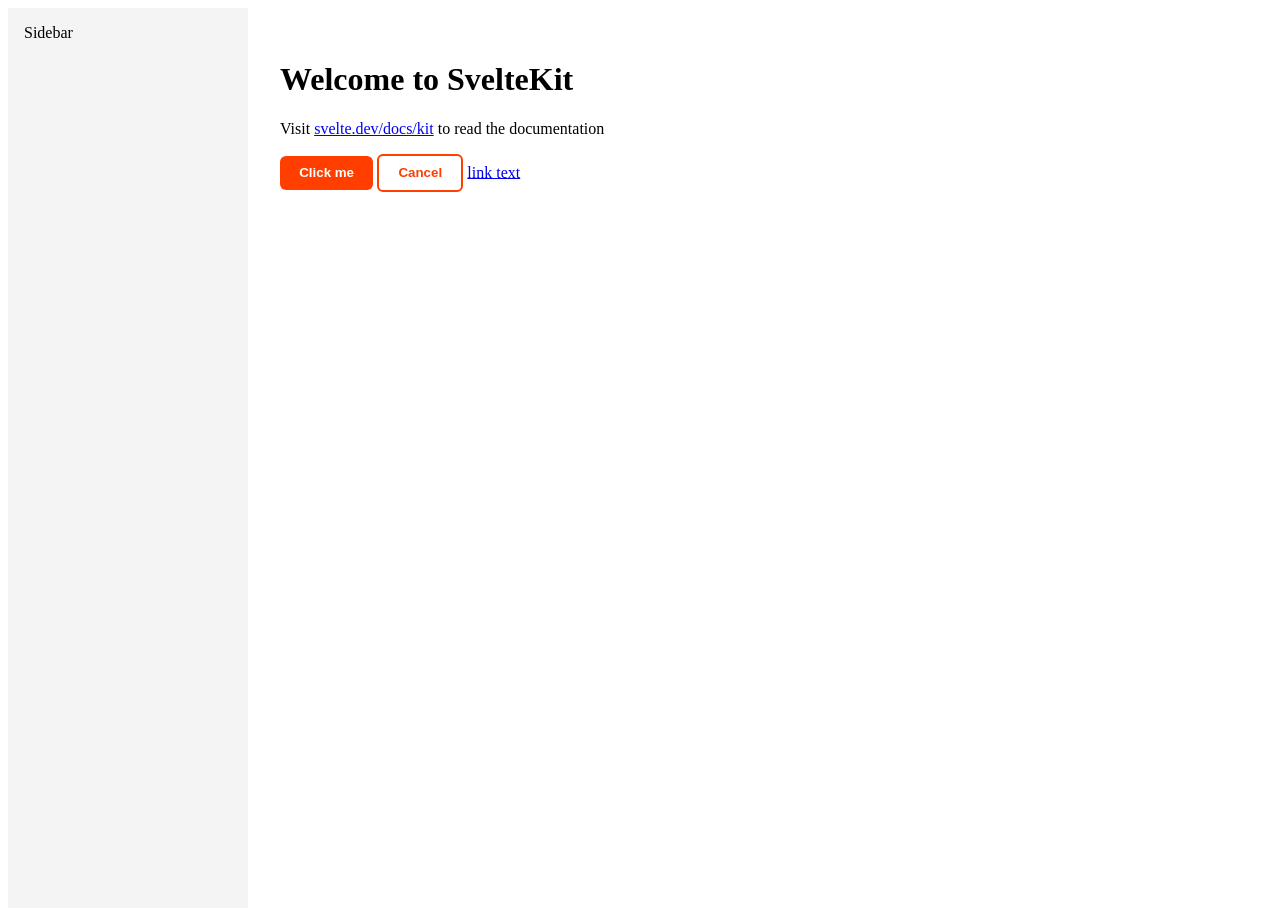
==== index.html @ 33b3aa70 "Update" ====
<!doctype html>
<html lang="en">
	<head>
		<meta charset="utf-8" />
		<meta name="viewport" content="width=device-width, initial-scale=1" />
		
		<link href="./_app/immutable/assets/0.kP_31TBB.css" rel="stylesheet">
		<link href="./_app/immutable/assets/2.BwnUPK-7.css" rel="stylesheet">
		<link rel="modulepreload" href="./_app/immutable/entry/start.BNHaWNEJ.js">
		<link rel="modulepreload" href="./_app/immutable/chunks/rdV0hMFj.js">
		<link rel="modulepreload" href="./_app/immutable/chunks/BmmyMyCZ.js">
		<link rel="modulepreload" href="./_app/immutable/chunks/DIeogL5L.js">
		<link rel="modulepreload" href="./_app/immutable/chunks/BJYTsDw3.js">
		<link rel="modulepreload" href="./_app/immutable/entry/app.1wEBCRdJ.js">
		<link rel="modulepreload" href="./_app/immutable/chunks/Bdhybsvr.js">
		<link rel="modulepreload" href="./_app/immutable/chunks/DmUzQunc.js">
		<link rel="modulepreload" href="./_app/immutable/chunks/DsnmJJEf.js">
		<link rel="modulepreload" href="./_app/immutable/chunks/BJpIeJhh.js">
		<link rel="modulepreload" href="./_app/immutable/chunks/DCBl3rrM.js">
		<link rel="modulepreload" href="./_app/immutable/nodes/0.BQq5PNo7.js">
		<link rel="modulepreload" href="./_app/immutable/nodes/2.CwH7rsp7.js">
		<link rel="modulepreload" href="./_app/immutable/chunks/69_IOA4Y.js"><!--12qhfyh--><link rel="icon" href="data:image/svg+xml,%3csvg%20xmlns='http://www.w3.org/2000/svg'%20width='107'%20height='128'%20viewBox='0%200%20107%20128'%3e%3ctitle%3esvelte-logo%3c/title%3e%3cpath%20d='M94.157%2022.819c-10.4-14.885-30.94-19.297-45.792-9.835L22.282%2029.608A29.92%2029.92%200%200%200%208.764%2049.65a31.5%2031.5%200%200%200%203.108%2020.231%2030%2030%200%200%200-4.477%2011.183%2031.9%2031.9%200%200%200%205.448%2024.116c10.402%2014.887%2030.942%2019.297%2045.791%209.835l26.083-16.624A29.92%2029.92%200%200%200%2098.235%2078.35a31.53%2031.53%200%200%200-3.105-20.232%2030%2030%200%200%200%204.474-11.182%2031.88%2031.88%200%200%200-5.447-24.116'%20style='fill:%23ff3e00'/%3e%3cpath%20d='M45.817%20106.582a20.72%2020.72%200%200%201-22.237-8.243%2019.17%2019.17%200%200%201-3.277-14.503%2018%2018%200%200%201%20.624-2.435l.49-1.498%201.337.981a33.6%2033.6%200%200%200%2010.203%205.098l.97.294-.09.968a5.85%205.85%200%200%200%201.052%203.878%206.24%206.24%200%200%200%206.695%202.485%205.8%205.8%200%200%200%201.603-.704L69.27%2076.28a5.43%205.43%200%200%200%202.45-3.631%205.8%205.8%200%200%200-.987-4.371%206.24%206.24%200%200%200-6.698-2.487%205.7%205.7%200%200%200-1.6.704l-9.953%206.345a19%2019%200%200%201-5.296%202.326%2020.72%2020.72%200%200%201-22.237-8.243%2019.17%2019.17%200%200%201-3.277-14.502%2017.99%2017.99%200%200%201%208.13-12.052l26.081-16.623a19%2019%200%200%201%205.3-2.329%2020.72%2020.72%200%200%201%2022.237%208.243%2019.17%2019.17%200%200%201%203.277%2014.503%2018%2018%200%200%201-.624%202.435l-.49%201.498-1.337-.98a33.6%2033.6%200%200%200-10.203-5.1l-.97-.294.09-.968a5.86%205.86%200%200%200-1.052-3.878%206.24%206.24%200%200%200-6.696-2.485%205.8%205.8%200%200%200-1.602.704L37.73%2051.72a5.42%205.42%200%200%200-2.449%203.63%205.79%205.79%200%200%200%20.986%204.372%206.24%206.24%200%200%200%206.698%202.486%205.8%205.8%200%200%200%201.602-.704l9.952-6.342a19%2019%200%200%201%205.295-2.328%2020.72%2020.72%200%200%201%2022.237%208.242%2019.17%2019.17%200%200%201%203.277%2014.503%2018%2018%200%200%201-8.13%2012.053l-26.081%2016.622a19%2019%200%200%201-5.3%202.328'%20style='fill:%23fff'/%3e%3c/svg%3e"/><!---->
	</head>
	<body data-sveltekit-preload-data="hover">
		<div style="display: contents"><!--[--><!--[--><!----><div class="layout svelte-12qhfyh"><aside class="sidebar svelte-12qhfyh">Sidebar</aside> <main class="content svelte-12qhfyh"><!----><h1>Welcome to SvelteKit</h1> <p>Visit <a href="https://svelte.dev/docs/kit">svelte.dev/docs/kit</a> to read the documentation</p> <button class="primary svelte-pasfyv"><!--[-->Click me<!--]--></button><!----> <button class="secondary svelte-pasfyv"><!--[--><!---->Cancel<!--]--></button><!----> <a href="posts/post001">link text</a><!----><!----></main></div><!----><!--]--> <!--[!--><!--]--><!--]-->
			
			<script>
				{
					__sveltekit_1r2z7jl = {
						base: new URL(".", location).pathname.slice(0, -1)
					};

					const element = document.currentScript.parentElement;

					Promise.all([
						import("./_app/immutable/entry/start.BNHaWNEJ.js"),
						import("./_app/immutable/entry/app.1wEBCRdJ.js")
					]).then(([kit, app]) => {
						kit.start(app, element, {
							node_ids: [0, 2],
							data: [null,null],
							form: null,
							error: null
						});
					});
				}
			</script>
		</div>
	</body>
</html>
---- _app/immutable/assets/0.kP_31TBB.css ----
.layout.svelte-12qhfyh{display:grid;grid-template-columns:240px 1fr;min-height:100vh}.sidebar.svelte-12qhfyh{background:#f4f4f4;padding:1rem}.content.svelte-12qhfyh{padding:2rem;max-width:900px}
---- _app/immutable/assets/2.BwnUPK-7.css ----
button.svelte-pasfyv{padding:.6rem 1.2rem;border-radius:6px;border:none;font-weight:600;cursor:pointer}button.svelte-pasfyv:disabled{opacity:.5;cursor:not-allowed}.primary.svelte-pasfyv{background:#ff3e00;color:#fff}.secondary.svelte-pasfyv{background:transparent;border:2px solid #ff3e00;color:#ff3e00}
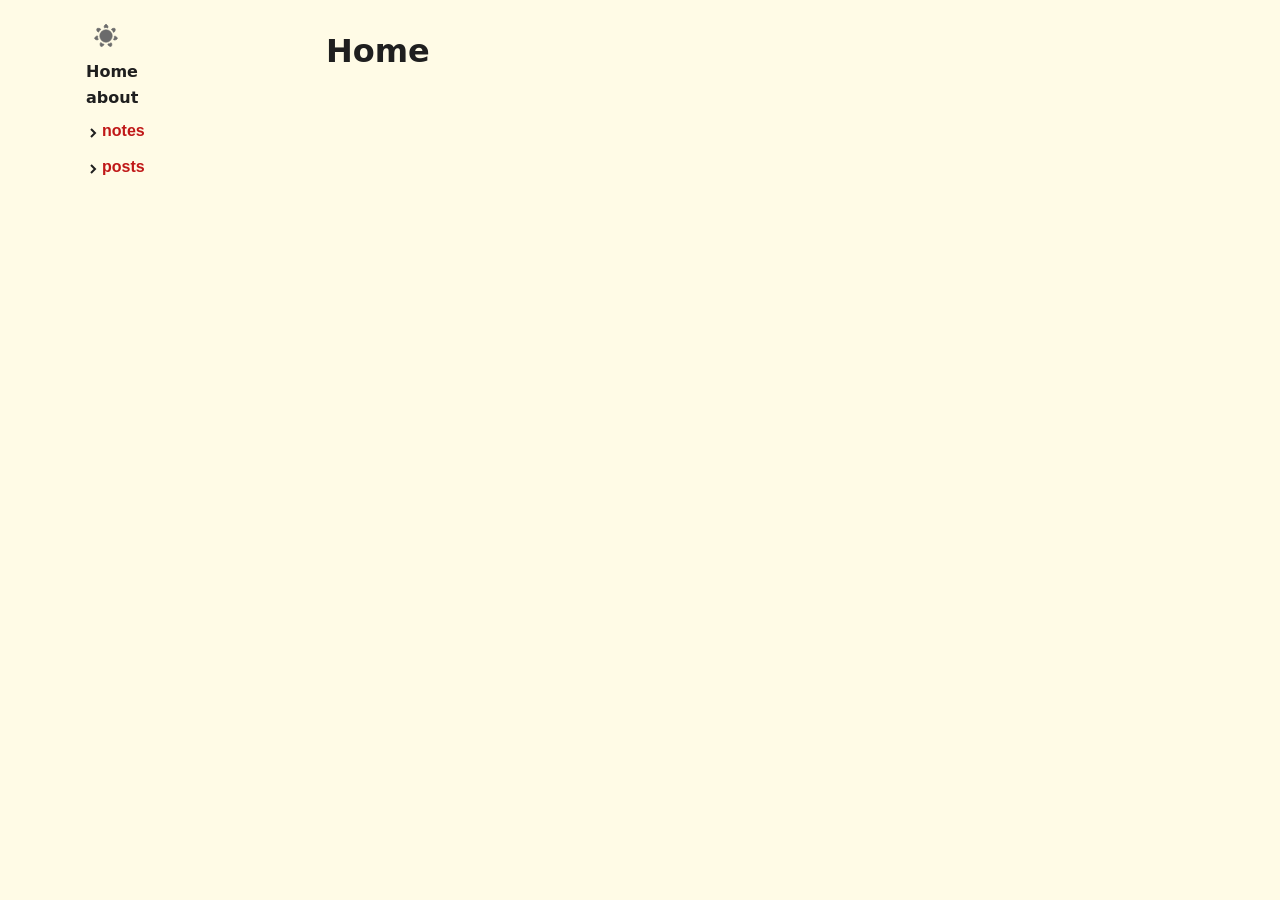
==== commit 500f6506: "Update" ====
--- a/index.html
+++ b/index.html
@@ -1,40 +1,66 @@
 <!doctype html>
+
+<script>
+	(function () {
+		const theme = localStorage.getItem("theme");
+		if (
+			theme === "dark" ||
+			(!theme && matchMedia("(prefers-color-scheme: dark)").matches)
+		) {
+			document.documentElement.classList.add("dark");
+		}
+	})();
+</script>
 <html lang="en">
-	<head>
-		<meta charset="utf-8" />
-		<meta name="viewport" content="width=device-width, initial-scale=1" />
-		
-		<link href="./_app/immutable/assets/0.kP_31TBB.css" rel="stylesheet">
-		<link href="./_app/immutable/assets/2.BwnUPK-7.css" rel="stylesheet">
-		<link rel="modulepreload" href="./_app/immutable/entry/start.BNHaWNEJ.js">
-		<link rel="modulepreload" href="./_app/immutable/chunks/rdV0hMFj.js">
-		<link rel="modulepreload" href="./_app/immutable/chunks/BmmyMyCZ.js">
+
+<head>
+	<meta charset="utf-8" />
+	<meta name="viewport" content="width=device-width, initial-scale=1" />
+	
+		<link href="./_app/immutable/assets/0.SnQTFPx7.css" rel="stylesheet">
+		<link href="./_app/immutable/assets/UltrasoundSimulator.ClzSmXLd.css" rel="stylesheet">
+		<link href="./_app/immutable/assets/Image.D1maJH0y.css" rel="stylesheet">
+		<link href="./_app/immutable/assets/ThemedSVG.DsEYLBCP.css" rel="stylesheet">
+		<link rel="modulepreload" href="./_app/immutable/entry/start.TF06Y-We.js">
+		<link rel="modulepreload" href="./_app/immutable/chunks/BkWK4Mpf.js">
+		<link rel="modulepreload" href="./_app/immutable/chunks/ByC1-jjl.js">
 		<link rel="modulepreload" href="./_app/immutable/chunks/DIeogL5L.js">
-		<link rel="modulepreload" href="./_app/immutable/chunks/BJYTsDw3.js">
-		<link rel="modulepreload" href="./_app/immutable/entry/app.1wEBCRdJ.js">
-		<link rel="modulepreload" href="./_app/immutable/chunks/Bdhybsvr.js">
-		<link rel="modulepreload" href="./_app/immutable/chunks/DmUzQunc.js">
+		<link rel="modulepreload" href="./_app/immutable/chunks/txCjG2oL.js">
+		<link rel="modulepreload" href="./_app/immutable/chunks/D_3KciIR.js">
+		<link rel="modulepreload" href="./_app/immutable/entry/app.C0_RY--a.js">
+		<link rel="modulepreload" href="./_app/immutable/chunks/X6CENagk.js">
+		<link rel="modulepreload" href="./_app/immutable/chunks/Dxo10O4K.js">
+		<link rel="modulepreload" href="./_app/immutable/chunks/BZ58ImiJ.js">
 		<link rel="modulepreload" href="./_app/immutable/chunks/DsnmJJEf.js">
-		<link rel="modulepreload" href="./_app/immutable/chunks/BJpIeJhh.js">
-		<link rel="modulepreload" href="./_app/immutable/chunks/DCBl3rrM.js">
-		<link rel="modulepreload" href="./_app/immutable/nodes/0.BQq5PNo7.js">
-		<link rel="modulepreload" href="./_app/immutable/nodes/2.CwH7rsp7.js">
-		<link rel="modulepreload" href="./_app/immutable/chunks/69_IOA4Y.js"><!--12qhfyh--><link rel="icon" href="data:image/svg+xml,%3csvg%20xmlns='http://www.w3.org/2000/svg'%20width='107'%20height='128'%20viewBox='0%200%20107%20128'%3e%3ctitle%3esvelte-logo%3c/title%3e%3cpath%20d='M94.157%2022.819c-10.4-14.885-30.94-19.297-45.792-9.835L22.282%2029.608A29.92%2029.92%200%200%200%208.764%2049.65a31.5%2031.5%200%200%200%203.108%2020.231%2030%2030%200%200%200-4.477%2011.183%2031.9%2031.9%200%200%200%205.448%2024.116c10.402%2014.887%2030.942%2019.297%2045.791%209.835l26.083-16.624A29.92%2029.92%200%200%200%2098.235%2078.35a31.53%2031.53%200%200%200-3.105-20.232%2030%2030%200%200%200%204.474-11.182%2031.88%2031.88%200%200%200-5.447-24.116'%20style='fill:%23ff3e00'/%3e%3cpath%20d='M45.817%20106.582a20.72%2020.72%200%200%201-22.237-8.243%2019.17%2019.17%200%200%201-3.277-14.503%2018%2018%200%200%201%20.624-2.435l.49-1.498%201.337.981a33.6%2033.6%200%200%200%2010.203%205.098l.97.294-.09.968a5.85%205.85%200%200%200%201.052%203.878%206.24%206.24%200%200%200%206.695%202.485%205.8%205.8%200%200%200%201.603-.704L69.27%2076.28a5.43%205.43%200%200%200%202.45-3.631%205.8%205.8%200%200%200-.987-4.371%206.24%206.24%200%200%200-6.698-2.487%205.7%205.7%200%200%200-1.6.704l-9.953%206.345a19%2019%200%200%201-5.296%202.326%2020.72%2020.72%200%200%201-22.237-8.243%2019.17%2019.17%200%200%201-3.277-14.502%2017.99%2017.99%200%200%201%208.13-12.052l26.081-16.623a19%2019%200%200%201%205.3-2.329%2020.72%2020.72%200%200%201%2022.237%208.243%2019.17%2019.17%200%200%201%203.277%2014.503%2018%2018%200%200%201-.624%202.435l-.49%201.498-1.337-.98a33.6%2033.6%200%200%200-10.203-5.1l-.97-.294.09-.968a5.86%205.86%200%200%200-1.052-3.878%206.24%206.24%200%200%200-6.696-2.485%205.8%205.8%200%200%200-1.602.704L37.73%2051.72a5.42%205.42%200%200%200-2.449%203.63%205.79%205.79%200%200%200%20.986%204.372%206.24%206.24%200%200%200%206.698%202.486%205.8%205.8%200%200%200%201.602-.704l9.952-6.342a19%2019%200%200%201%205.295-2.328%2020.72%2020.72%200%200%201%2022.237%208.242%2019.17%2019.17%200%200%201%203.277%2014.503%2018%2018%200%200%201-8.13%2012.053l-26.081%2016.622a19%2019%200%200%201-5.3%202.328'%20style='fill:%23fff'/%3e%3c/svg%3e"/><!---->
-	</head>
-	<body data-sveltekit-preload-data="hover">
-		<div style="display: contents"><!--[--><!--[--><!----><div class="layout svelte-12qhfyh"><aside class="sidebar svelte-12qhfyh">Sidebar</aside> <main class="content svelte-12qhfyh"><!----><h1>Welcome to SvelteKit</h1> <p>Visit <a href="https://svelte.dev/docs/kit">svelte.dev/docs/kit</a> to read the documentation</p> <button class="primary svelte-pasfyv"><!--[-->Click me<!--]--></button><!----> <button class="secondary svelte-pasfyv"><!--[--><!---->Cancel<!--]--></button><!----> <a href="posts/post001">link text</a><!----><!----></main></div><!----><!--]--> <!--[!--><!--]--><!--]-->
+		<link rel="modulepreload" href="./_app/immutable/chunks/BigIDSQV.js">
+		<link rel="modulepreload" href="./_app/immutable/chunks/Bn_iPugS.js">
+		<link rel="modulepreload" href="./_app/immutable/chunks/CE-kkHZz.js">
+		<link rel="modulepreload" href="./_app/immutable/nodes/0.xhund1WE.js">
+		<link rel="modulepreload" href="./_app/immutable/chunks/DwokEZiI.js">
+		<link rel="modulepreload" href="./_app/immutable/chunks/69_IOA4Y.js">
+		<link rel="modulepreload" href="./_app/immutable/chunks/i93AFYfB.js">
+		<link rel="modulepreload" href="./_app/immutable/chunks/utgBnLpg.js">
+		<link rel="modulepreload" href="./_app/immutable/nodes/2.DGZJ59gD.js">
+		<link rel="modulepreload" href="./_app/immutable/chunks/BERpyU0U.js">
+		<link rel="modulepreload" href="./_app/immutable/chunks/CXapW9VY.js">
+		<link rel="modulepreload" href="./_app/immutable/chunks/CgsPKJ5G.js">
+		<link rel="modulepreload" href="./_app/immutable/chunks/D4FoBKLj.js"><!--12qhfyh--><link rel="icon" href="data:image/svg+xml,%3csvg%20xmlns='http://www.w3.org/2000/svg'%20width='107'%20height='128'%20viewBox='0%200%20107%20128'%3e%3ctitle%3esvelte-logo%3c/title%3e%3cpath%20d='M94.157%2022.819c-10.4-14.885-30.94-19.297-45.792-9.835L22.282%2029.608A29.92%2029.92%200%200%200%208.764%2049.65a31.5%2031.5%200%200%200%203.108%2020.231%2030%2030%200%200%200-4.477%2011.183%2031.9%2031.9%200%200%200%205.448%2024.116c10.402%2014.887%2030.942%2019.297%2045.791%209.835l26.083-16.624A29.92%2029.92%200%200%200%2098.235%2078.35a31.53%2031.53%200%200%200-3.105-20.232%2030%2030%200%200%200%204.474-11.182%2031.88%2031.88%200%200%200-5.447-24.116'%20style='fill:%23ff3e00'/%3e%3cpath%20d='M45.817%20106.582a20.72%2020.72%200%200%201-22.237-8.243%2019.17%2019.17%200%200%201-3.277-14.503%2018%2018%200%200%201%20.624-2.435l.49-1.498%201.337.981a33.6%2033.6%200%200%200%2010.203%205.098l.97.294-.09.968a5.85%205.85%200%200%200%201.052%203.878%206.24%206.24%200%200%200%206.695%202.485%205.8%205.8%200%200%200%201.603-.704L69.27%2076.28a5.43%205.43%200%200%200%202.45-3.631%205.8%205.8%200%200%200-.987-4.371%206.24%206.24%200%200%200-6.698-2.487%205.7%205.7%200%200%200-1.6.704l-9.953%206.345a19%2019%200%200%201-5.296%202.326%2020.72%2020.72%200%200%201-22.237-8.243%2019.17%2019.17%200%200%201-3.277-14.502%2017.99%2017.99%200%200%201%208.13-12.052l26.081-16.623a19%2019%200%200%201%205.3-2.329%2020.72%2020.72%200%200%201%2022.237%208.243%2019.17%2019.17%200%200%201%203.277%2014.503%2018%2018%200%200%201-.624%202.435l-.49%201.498-1.337-.98a33.6%2033.6%200%200%200-10.203-5.1l-.97-.294.09-.968a5.86%205.86%200%200%200-1.052-3.878%206.24%206.24%200%200%200-6.696-2.485%205.8%205.8%200%200%200-1.602.704L37.73%2051.72a5.42%205.42%200%200%200-2.449%203.63%205.79%205.79%200%200%200%20.986%204.372%206.24%206.24%200%200%200%206.698%202.486%205.8%205.8%200%200%200%201.602-.704l9.952-6.342a19%2019%200%200%201%205.295-2.328%2020.72%2020.72%200%200%201%2022.237%208.242%2019.17%2019.17%200%200%201%203.277%2014.503%2018%2018%200%200%201-8.13%2012.053l-26.081%2016.622a19%2019%200%200%201-5.3%202.328'%20style='fill:%23fff'/%3e%3c/svg%3e"/><!---->
+</head>
+
+<body data-sveltekit-preload-data="hover">
+	<div style="display: contents"><!--[--><!--[--><!----><div class="layout svelte-12qhfyh"><div class="desktop svelte-12qhfyh"></div> <div class="desktop svelte-12qhfyh"><aside class="sidebar svelte-h1jwl0"><button aria-label="darkmode" class="svelte-1aayld0"><svg width="1.5rem" height="1.5rem" viewBox="0 0 35.277777 35.277777" version="1.1" id="svg1" xmlns="http://www.w3.org/2000/svg" class="svelte-1aayld0"><defs id="defs1"></defs><g id="layer1"><circle style="fill:currentColor;stroke:currentColor;stroke-width:0.965;stroke-dasharray:none" id="path1" cx="17.638887" cy="17.638887" r="9.1198483"></circle><path id="path2" style="fill:currentColor;stroke:currentColor;stroke-width:0.965;stroke-dasharray:none" d="M 20.486723,5.4116456 C 20.093314,6.3588743 18.985296,5.0953833 17.638887,5.0504262 16.615215,5.0162454 15.436614,6.19238 15.070183,5.2359269 14.223834,3.0267948 16.614644,0.49574582 17.638887,0.49574542 c 1.024244,-1e-7 3.695045,2.87603778 2.847836,4.91590018 z M 9.8548406,7.7888012 C 10.350127,8.6869681 8.6714524,8.7654777 7.7968312,9.7901124 7.1318585,10.56914 7.3165519,12.223915 6.3403008,11.914064 4.0854418,11.198395 3.5972336,7.751101 4.2358384,6.9503154 4.874444,6.1495291 8.7882381,5.8545931 9.8548406,7.7888012 Z M 5.0845054,17.583274 c 1.0110215,0.172767 0.025766,1.534158 0.2815403,2.856813 0.1944646,1.005613 1.6033745,1.892949 0.7524402,2.463024 C 4.1530717,24.219818 1.1534762,22.452162 0.92556027,21.453599 0.69764444,20.455035 2.9072649,17.211218 5.0845054,17.583274 Z m 4.6833717,9.836352 c 0.7654369,-0.68273 1.2155179,0.936387 2.4090839,1.561077 0.907467,0.47495 2.479655,-0.07333 2.394809,0.947388 -0.195973,2.357577 -3.448199,3.60064 -4.37101,3.156238 C 9.2779476,32.639926 8.1195051,28.889888 9.7678771,27.419626 Z m 10.6104039,2.471258 c -0.05654,-1.024118 1.48996,-0.366503 2.722539,-0.910183 0.937127,-0.413359 1.488704,-1.984395 2.233837,-1.281649 1.72104,1.623142 0.665176,4.940872 -0.257635,5.385275 -0.922812,0.444403 -4.576986,-0.988001 -4.698741,-3.193443 z m 8.547586,-6.754745 c -0.835938,-0.594323 0.642432,-1.393408 0.985866,-2.696055 0.261112,-0.990401 -0.623271,-2.401166 0.390741,-2.545579 2.342075,-0.333552 4.27766,2.560527 4.049745,3.55909 -0.227916,0.998564 -3.626155,2.962424 -5.426352,1.682544 z m 0.04826,-10.894285 c -0.985859,0.283008 -0.68886,-1.37105 -1.493184,-2.4517447 -0.611525,-0.8216504 -2.26591,-1.0098099 -1.746591,-1.8926359 1.199479,-2.0390736 4.668979,-1.7479463 5.307584,-0.9471612 0.638606,0.8007862 0.05525,4.6820828 -2.067809,5.2915418 z"></path></g></svg></button><!----> <ul class="svelte-e7hni"><!--[--><li class="explorer-node svelte-e7hni"><!--[!--><a href="/" class="svelte-e7hni">Home</a><!--]--></li><li class="explorer-node svelte-e7hni"><!--[!--><a href="/about" class="svelte-e7hni">about</a><!--]--></li><li class="explorer-node svelte-e7hni"><!--[--><div class="explorer-node svelte-15uewpz"><button aria-expanded="false" class="subnav-button svelte-15uewpz"><div class="arrow-icon svelte-15uewpz"><svg width="16" height="16" viewBox="0 0 16 16"><polyline points="4 7 8 11 12 7" fill="none" stroke="currentColor" stroke-width="2"></polyline></svg></div> <span class="subnav-button-text svelte-15uewpz">notes</span></button> <!--[!--><!--]--></div><!--]--></li><li class="explorer-node svelte-e7hni"><!--[--><div class="explorer-node svelte-15uewpz"><button aria-expanded="false" class="subnav-button svelte-15uewpz"><div class="arrow-icon svelte-15uewpz"><svg width="16" height="16" viewBox="0 0 16 16"><polyline points="4 7 8 11 12 7" fill="none" stroke="currentColor" stroke-width="2"></polyline></svg></div> <span class="subnav-button-text svelte-15uewpz">posts</span></button> <!--[!--><!--]--></div><!--]--></li><!--]--></ul><!----></aside><!----></div> <div class="mobile svelte-12qhfyh"><div class="top_bar svelte-1nlxmlp"><button class="burger svelte-1nlxmlp">☰</button> <button aria-label="darkmode" class="svelte-1aayld0"><svg width="1.5rem" height="1.5rem" viewBox="0 0 35.277777 35.277777" version="1.1" id="svg1" xmlns="http://www.w3.org/2000/svg" class="svelte-1aayld0"><defs id="defs1"></defs><g id="layer1"><circle style="fill:currentColor;stroke:currentColor;stroke-width:0.965;stroke-dasharray:none" id="path1" cx="17.638887" cy="17.638887" r="9.1198483"></circle><path id="path2" style="fill:currentColor;stroke:currentColor;stroke-width:0.965;stroke-dasharray:none" d="M 20.486723,5.4116456 C 20.093314,6.3588743 18.985296,5.0953833 17.638887,5.0504262 16.615215,5.0162454 15.436614,6.19238 15.070183,5.2359269 14.223834,3.0267948 16.614644,0.49574582 17.638887,0.49574542 c 1.024244,-1e-7 3.695045,2.87603778 2.847836,4.91590018 z M 9.8548406,7.7888012 C 10.350127,8.6869681 8.6714524,8.7654777 7.7968312,9.7901124 7.1318585,10.56914 7.3165519,12.223915 6.3403008,11.914064 4.0854418,11.198395 3.5972336,7.751101 4.2358384,6.9503154 4.874444,6.1495291 8.7882381,5.8545931 9.8548406,7.7888012 Z M 5.0845054,17.583274 c 1.0110215,0.172767 0.025766,1.534158 0.2815403,2.856813 0.1944646,1.005613 1.6033745,1.892949 0.7524402,2.463024 C 4.1530717,24.219818 1.1534762,22.452162 0.92556027,21.453599 0.69764444,20.455035 2.9072649,17.211218 5.0845054,17.583274 Z m 4.6833717,9.836352 c 0.7654369,-0.68273 1.2155179,0.936387 2.4090839,1.561077 0.907467,0.47495 2.479655,-0.07333 2.394809,0.947388 -0.195973,2.357577 -3.448199,3.60064 -4.37101,3.156238 C 9.2779476,32.639926 8.1195051,28.889888 9.7678771,27.419626 Z m 10.6104039,2.471258 c -0.05654,-1.024118 1.48996,-0.366503 2.722539,-0.910183 0.937127,-0.413359 1.488704,-1.984395 2.233837,-1.281649 1.72104,1.623142 0.665176,4.940872 -0.257635,5.385275 -0.922812,0.444403 -4.576986,-0.988001 -4.698741,-3.193443 z m 8.547586,-6.754745 c -0.835938,-0.594323 0.642432,-1.393408 0.985866,-2.696055 0.261112,-0.990401 -0.623271,-2.401166 0.390741,-2.545579 2.342075,-0.333552 4.27766,2.560527 4.049745,3.55909 -0.227916,0.998564 -3.626155,2.962424 -5.426352,1.682544 z m 0.04826,-10.894285 c -0.985859,0.283008 -0.68886,-1.37105 -1.493184,-2.4517447 -0.611525,-0.8216504 -2.26591,-1.0098099 -1.746591,-1.8926359 1.199479,-2.0390736 4.668979,-1.7479463 5.307584,-0.9471612 0.638606,0.8007862 0.05525,4.6820828 -2.067809,5.2915418 z"></path></g></svg></button><!----></div> <nav class="menu  svelte-1nlxmlp"><div class="explorer svelte-1nlxmlp"><ul class="svelte-e7hni"><!--[--><li class="explorer-node svelte-e7hni"><!--[!--><a href="/" class="svelte-e7hni">Home</a><!--]--></li><li class="explorer-node svelte-e7hni"><!--[!--><a href="/about" class="svelte-e7hni">about</a><!--]--></li><li class="explorer-node svelte-e7hni"><!--[--><div class="explorer-node svelte-15uewpz"><button aria-expanded="false" class="subnav-button svelte-15uewpz"><div class="arrow-icon svelte-15uewpz"><svg width="16" height="16" viewBox="0 0 16 16"><polyline points="4 7 8 11 12 7" fill="none" stroke="currentColor" stroke-width="2"></polyline></svg></div> <span class="subnav-button-text svelte-15uewpz">notes</span></button> <!--[!--><!--]--></div><!--]--></li><li class="explorer-node svelte-e7hni"><!--[--><div class="explorer-node svelte-15uewpz"><button aria-expanded="false" class="subnav-button svelte-15uewpz"><div class="arrow-icon svelte-15uewpz"><svg width="16" height="16" viewBox="0 0 16 16"><polyline points="4 7 8 11 12 7" fill="none" stroke="currentColor" stroke-width="2"></polyline></svg></div> <span class="subnav-button-text svelte-15uewpz">posts</span></button> <!--[!--><!--]--></div><!--]--></li><!--]--></ul><!----></div></nav> <!--[!--><!--]--><!----></div> <main class="content svelte-12qhfyh"><!----><h1>Home</h1> <div class="svg-wrapper svelte-1tjkhfi"><!----><!----></div><!----> <div class="svg-wrapper svelte-1tjkhfi"><!----><!----></div><!----> <div class="video_wrapper svelte-kdchb8"><!--[!--><!--]--></div><!----><!----><!----></main> <div class="desktop svelte-12qhfyh"></div></div><!----><!--]--> <!--[!--><!--]--><!--]-->
 			
 			<script>
 				{
-					__sveltekit_1r2z7jl = {
+					__sveltekit_wruuc6 = {
 						base: new URL(".", location).pathname.slice(0, -1)
 					};
 
 					const element = document.currentScript.parentElement;
 
 					Promise.all([
-						import("./_app/immutable/entry/start.BNHaWNEJ.js"),
-						import("./_app/immutable/entry/app.1wEBCRdJ.js")
+						import("./_app/immutable/entry/start.TF06Y-We.js"),
+						import("./_app/immutable/entry/app.C0_RY--a.js")
 					]).then(([kit, app]) => {
 						kit.start(app, element, {
 							node_ids: [0, 2],
@@ -46,5 +72,6 @@
 				}
 			</script>
 		</div>
-	</body>
-</html>
+</body>
+
+</html>
--- a/_app/immutable/assets/0.SnQTFPx7.css
+++ b/_app/immutable/assets/0.SnQTFPx7.css
@@ -0,0 +1 @@
+:root{--color-background: #fffbe6;--color-background-alt: #DDBA7D;--color-text: #1f1f1f;--color-text-muted: #6b6b6b;--color-highlight: #c01818;--color-warning: #d97706;--color-success: #9CC6DB;--color-danger: #b91c1c;--color-cycle-1: #b91c1c;--color-cycle-2: #008b8b;--color-cycle-3: #c79a00;--color-cycle-4: #3f8f1f;--color-cycle-5: #6b46c1;--color-cycle-6: #7a3e2e;--color-cycle-7: #b83280;--color-cycle-8: #6b6b6b;--color-cycle-9: #8a8f00;--color-cycle-10: #0e7490;--color-faint-text: #c8c8c8;--color-always-dark: #121212;--color-always-light: #FCF6D9}html.dark{--color-background: #121212;--color-background-alt: #1b1b1b;--color-text: #d4cbcb;--color-text-muted: #7a7a7a;--color-highlight: #ddb11f;--color-warning: #f59e0b;--color-success: #10b981;--color-danger: #cc2121;--color-faint-text: #171717;--color-cycle-1: #ca1c1c;--color-cycle-2: #00BBBB;--color-cycle-3: #ddb11f;--color-cycle-4: #5ac120;--color-cycle-5: #8153aa;--color-cycle-6: #7e483d;--color-cycle-7: #cc60ab;--color-cycle-8: #726767;--color-cycle-9: #a9aa1c;--color-cycle-10: #13abba;--color-always-dark: #121212;--color-always-light: #FCF6D9}@font-face{font-display:block;font-family:KaTeX_AMS;font-style:normal;font-weight:400;src:url(./KaTeX_AMS-Regular.BQhdFMY1.woff2) format("woff2"),url(./KaTeX_AMS-Regular.DMm9YOAa.woff) format("woff"),url(./KaTeX_AMS-Regular.DRggAlZN.ttf) format("truetype")}@font-face{font-display:block;font-family:KaTeX_Caligraphic;font-style:normal;font-weight:700;src:url(./KaTeX_Caligraphic-Bold.Dq_IR9rO.woff2) format("woff2"),url(./KaTeX_Caligraphic-Bold.BEiXGLvX.woff) format("woff"),url(./KaTeX_Caligraphic-Bold.ATXxdsX0.ttf) format("truetype")}@font-face{font-display:block;font-family:KaTeX_Caligraphic;font-style:normal;font-weight:400;src:url(./KaTeX_Caligraphic-Regular.Di6jR-x-.woff2) format("woff2"),url(./KaTeX_Caligraphic-Regular.CTRA-rTL.woff) format("woff"),url(./KaTeX_Caligraphic-Regular.wX97UBjC.ttf) format("truetype")}@font-face{font-display:block;font-family:KaTeX_Fraktur;font-style:normal;font-weight:700;src:url(./KaTeX_Fraktur-Bold.CL6g_b3V.woff2) format("woff2"),url(./KaTeX_Fraktur-Bold.BsDP51OF.woff) format("woff"),url(./KaTeX_Fraktur-Bold.BdnERNNW.ttf) format("truetype")}@font-face{font-display:block;font-family:KaTeX_Fraktur;font-style:normal;font-weight:400;src:url(./KaTeX_Fraktur-Regular.CTYiF6lA.woff2) format("woff2"),url(./KaTeX_Fraktur-Regular.Dxdc4cR9.woff) format("woff"),url(./KaTeX_Fraktur-Regular.CB_wures.ttf) format("truetype")}@font-face{font-display:block;font-family:KaTeX_Main;font-style:normal;font-weight:700;src:url(./KaTeX_Main-Bold.Cx986IdX.woff2) format("woff2"),url(./KaTeX_Main-Bold.Jm3AIy58.woff) format("woff"),url(./KaTeX_Main-Bold.waoOVXN0.ttf) format("truetype")}@font-face{font-display:block;font-family:KaTeX_Main;font-style:italic;font-weight:700;src:url(./KaTeX_Main-BoldItalic.DxDJ3AOS.woff2) format("woff2"),url(./KaTeX_Main-BoldItalic.SpSLRI95.woff) format("woff"),url(./KaTeX_Main-BoldItalic.DzxPMmG6.ttf) format("truetype")}@font-face{font-display:block;font-family:KaTeX_Main;font-style:italic;font-weight:400;src:url(./KaTeX_Main-Italic.NWA7e6Wa.woff2) format("woff2"),url(./KaTeX_Main-Italic.BMLOBm91.woff) format("woff"),url(./KaTeX_Main-Italic.3WenGoN9.ttf) format("truetype")}@font-face{font-display:block;font-family:KaTeX_Main;font-style:normal;font-weight:400;src:url(./KaTeX_Main-Regular.B22Nviop.woff2) format("woff2"),url(./KaTeX_Main-Regular.Dr94JaBh.woff) format("woff"),url(./KaTeX_Main-Regular.ypZvNtVU.ttf) format("truetype")}@font-face{font-display:block;font-family:KaTeX_Math;font-style:italic;font-weight:700;src:url(./KaTeX_Math-BoldItalic.CZnvNsCZ.woff2) format("woff2"),url(./KaTeX_Math-BoldItalic.iY-2wyZ7.woff) format("woff"),url(./KaTeX_Math-BoldItalic.B3XSjfu4.ttf) format("truetype")}@font-face{font-display:block;font-family:KaTeX_Math;font-style:italic;font-weight:400;src:url(./KaTeX_Math-Italic.t53AETM-.woff2) format("woff2"),url(./KaTeX_Math-Italic.DA0__PXp.woff) format("woff"),url(./KaTeX_Math-Italic.flOr_0UB.ttf) format("truetype")}@font-face{font-display:block;font-family:KaTeX_SansSerif;font-style:normal;font-weight:700;src:url(./KaTeX_SansSerif-Bold.D1sUS0GD.woff2) format("woff2"),url(./KaTeX_SansSerif-Bold.DbIhKOiC.woff) format("woff"),url(./KaTeX_SansSerif-Bold.CFMepnvq.ttf) format("truetype")}@font-face{font-display:block;font-family:KaTeX_SansSerif;font-style:italic;font-weight:400;src:url(./KaTeX_SansSerif-Italic.C3H0VqGB.woff2) format("woff2"),url(./KaTeX_SansSerif-Italic.DN2j7dab.woff) format("woff"),url(./KaTeX_SansSerif-Italic.YYjJ1zSn.ttf) format("truetype")}@font-face{font-display:block;font-family:KaTeX_SansSerif;font-style:normal;font-weight:400;src:url(./KaTeX_SansSerif-Regular.DDBCnlJ7.woff2) format("woff2"),url(./KaTeX_SansSerif-Regular.CS6fqUqJ.woff) format("woff"),url(./KaTeX_SansSerif-Regular.BNo7hRIc.ttf) format("truetype")}@font-face{font-display:block;font-family:KaTeX_Script;font-style:normal;font-weight:400;src:url(./KaTeX_Script-Regular.D3wIWfF6.woff2) format("woff2"),url(./KaTeX_Script-Regular.D5yQViql.woff) format("woff"),url(./KaTeX_Script-Regular.C5JkGWo-.ttf) format("truetype")}@font-face{font-display:block;font-family:KaTeX_Size1;font-style:normal;font-weight:400;src:url(./KaTeX_Size1-Regular.mCD8mA8B.woff2) format("woff2"),url(./KaTeX_Size1-Regular.C195tn64.woff) format("woff"),url(./KaTeX_Size1-Regular.Dbsnue_I.ttf) format("truetype")}@font-face{font-display:block;font-family:KaTeX_Size2;font-style:normal;font-weight:400;src:url(./KaTeX_Size2-Regular.Dy4dx90m.woff2) format("woff2"),url(./KaTeX_Size2-Regular.oD1tc_U0.woff) format("woff"),url(./KaTeX_Size2-Regular.B7gKUWhC.ttf) format("truetype")}@font-face{font-display:block;font-family:KaTeX_Size3;font-style:normal;font-weight:400;src:url([data-uri]) format("woff2"),url(./KaTeX_Size3-Regular.CTq5MqoE.woff) format("woff"),url(./KaTeX_Size3-Regular.DgpXs0kz.ttf) format("truetype")}@font-face{font-display:block;font-family:KaTeX_Size4;font-style:normal;font-weight:400;src:url(./KaTeX_Size4-Regular.Dl5lxZxV.woff2) format("woff2"),url(./KaTeX_Size4-Regular.BF-4gkZK.woff) format("woff"),url(./KaTeX_Size4-Regular.DWFBv043.ttf) format("truetype")}@font-face{font-display:block;font-family:KaTeX_Typewriter;font-style:normal;font-weight:400;src:url(./KaTeX_Typewriter-Regular.CO6r4hn1.woff2) format("woff2"),url(./KaTeX_Typewriter-Regular.C0xS9mPB.woff) format("woff"),url(./KaTeX_Typewriter-Regular.D3Ib7_Hf.ttf) format("truetype")}.katex{font: 1.21em KaTeX_Main,Times New Roman,serif;line-height:1.2;text-indent:0;text-rendering:auto}.katex *{-ms-high-contrast-adjust:none!important;border-color:currentColor}.katex .katex-version:after{content:"0.16.27"}.katex .katex-mathml{clip:rect(1px,1px,1px,1px);border:0;height:1px;overflow:hidden;padding:0;position:absolute;width:1px}.katex .katex-html>.newline{display:block}.katex .base{position:relative;white-space:nowrap;width:-webkit-min-content;width:-moz-min-content;width:min-content}.katex .base,.katex .strut{display:inline-block}.katex .textbf{font-weight:700}.katex .textit{font-style:italic}.katex .textrm{font-family:KaTeX_Main}.katex .textsf{font-family:KaTeX_SansSerif}.katex .texttt{font-family:KaTeX_Typewriter}.katex .mathnormal{font-family:KaTeX_Math;font-style:italic}.katex .mathit{font-family:KaTeX_Main;font-style:italic}.katex .mathrm{font-style:normal}.katex .mathbf{font-family:KaTeX_Main;font-weight:700}.katex .boldsymbol{font-family:KaTeX_Math;font-style:italic;font-weight:700}.katex .amsrm,.katex .mathbb,.katex .textbb{font-family:KaTeX_AMS}.katex .mathcal{font-family:KaTeX_Caligraphic}.katex .mathfrak,.katex .textfrak{font-family:KaTeX_Fraktur}.katex .mathboldfrak,.katex .textboldfrak{font-family:KaTeX_Fraktur;font-weight:700}.katex .mathtt{font-family:KaTeX_Typewriter}.katex .mathscr,.katex .textscr{font-family:KaTeX_Script}.katex .mathsf,.katex .textsf{font-family:KaTeX_SansSerif}.katex .mathboldsf,.katex .textboldsf{font-family:KaTeX_SansSerif;font-weight:700}.katex .mathitsf,.katex .mathsfit,.katex .textitsf{font-family:KaTeX_SansSerif;font-style:italic}.katex .mainrm{font-family:KaTeX_Main;font-style:normal}.katex .vlist-t{border-collapse:collapse;display:inline-table;table-layout:fixed}.katex .vlist-r{display:table-row}.katex .vlist{display:table-cell;position:relative;vertical-align:bottom}.katex .vlist>span{display:block;height:0;position:relative}.katex .vlist>span>span{display:inline-block}.katex .vlist>span>.pstrut{overflow:hidden;width:0}.katex .vlist-t2{margin-right:-2px}.katex .vlist-s{display:table-cell;font-size:1px;min-width:2px;vertical-align:bottom;width:2px}.katex .vbox{align-items:baseline;display:inline-flex;flex-direction:column}.katex .hbox{width:100%}.katex .hbox,.katex .thinbox{display:inline-flex;flex-direction:row}.katex .thinbox{max-width:0;width:0}.katex .msupsub{text-align:left}.katex .mfrac>span>span{text-align:center}.katex .mfrac .frac-line{border-bottom-style:solid;display:inline-block;width:100%}.katex .hdashline,.katex .hline,.katex .mfrac .frac-line,.katex .overline .overline-line,.katex .rule,.katex .underline .underline-line{min-height:1px}.katex .mspace{display:inline-block}.katex .clap,.katex .llap,.katex .rlap{position:relative;width:0}.katex .clap>.inner,.katex .llap>.inner,.katex .rlap>.inner{position:absolute}.katex .clap>.fix,.katex .llap>.fix,.katex .rlap>.fix{display:inline-block}.katex .llap>.inner{right:0}.katex .clap>.inner,.katex .rlap>.inner{left:0}.katex .clap>.inner>span{margin-left:-50%;margin-right:50%}.katex .rule{border:0 solid;display:inline-block;position:relative}.katex .hline,.katex .overline .overline-line,.katex .underline .underline-line{border-bottom-style:solid;display:inline-block;width:100%}.katex .hdashline{border-bottom-style:dashed;display:inline-block;width:100%}.katex .sqrt>.root{margin-left:.2777777778em;margin-right:-.5555555556em}.katex .fontsize-ensurer.reset-size1.size1,.katex .sizing.reset-size1.size1{font-size:1em}.katex .fontsize-ensurer.reset-size1.size2,.katex .sizing.reset-size1.size2{font-size:1.2em}.katex .fontsize-ensurer.reset-size1.size3,.katex .sizing.reset-size1.size3{font-size:1.4em}.katex .fontsize-ensurer.reset-size1.size4,.katex .sizing.reset-size1.size4{font-size:1.6em}.katex .fontsize-ensurer.reset-size1.size5,.katex .sizing.reset-size1.size5{font-size:1.8em}.katex .fontsize-ensurer.reset-size1.size6,.katex .sizing.reset-size1.size6{font-size:2em}.katex .fontsize-ensurer.reset-size1.size7,.katex .sizing.reset-size1.size7{font-size:2.4em}.katex .fontsize-ensurer.reset-size1.size8,.katex .sizing.reset-size1.size8{font-size:2.88em}.katex .fontsize-ensurer.reset-size1.size9,.katex .sizing.reset-size1.size9{font-size:3.456em}.katex .fontsize-ensurer.reset-size1.size10,.katex .sizing.reset-size1.size10{font-size:4.148em}.katex .fontsize-ensurer.reset-size1.size11,.katex .sizing.reset-size1.size11{font-size:4.976em}.katex .fontsize-ensurer.reset-size2.size1,.katex .sizing.reset-size2.size1{font-size:.8333333333em}.katex .fontsize-ensurer.reset-size2.size2,.katex .sizing.reset-size2.size2{font-size:1em}.katex .fontsize-ensurer.reset-size2.size3,.katex .sizing.reset-size2.size3{font-size:1.1666666667em}.katex .fontsize-ensurer.reset-size2.size4,.katex .sizing.reset-size2.size4{font-size:1.3333333333em}.katex .fontsize-ensurer.reset-size2.size5,.katex .sizing.reset-size2.size5{font-size:1.5em}.katex .fontsize-ensurer.reset-size2.size6,.katex .sizing.reset-size2.size6{font-size:1.6666666667em}.katex .fontsize-ensurer.reset-size2.size7,.katex .sizing.reset-size2.size7{font-size:2em}.katex .fontsize-ensurer.reset-size2.size8,.katex .sizing.reset-size2.size8{font-size:2.4em}.katex .fontsize-ensurer.reset-size2.size9,.katex .sizing.reset-size2.size9{font-size:2.88em}.katex .fontsize-ensurer.reset-size2.size10,.katex .sizing.reset-size2.size10{font-size:3.4566666667em}.katex .fontsize-ensurer.reset-size2.size11,.katex .sizing.reset-size2.size11{font-size:4.1466666667em}.katex .fontsize-ensurer.reset-size3.size1,.katex .sizing.reset-size3.size1{font-size:.7142857143em}.katex .fontsize-ensurer.reset-size3.size2,.katex .sizing.reset-size3.size2{font-size:.8571428571em}.katex .fontsize-ensurer.reset-size3.size3,.katex .sizing.reset-size3.size3{font-size:1em}.katex .fontsize-ensurer.reset-size3.size4,.katex .sizing.reset-size3.size4{font-size:1.1428571429em}.katex .fontsize-ensurer.reset-size3.size5,.katex .sizing.reset-size3.size5{font-size:1.2857142857em}.katex .fontsize-ensurer.reset-size3.size6,.katex .sizing.reset-size3.size6{font-size:1.4285714286em}.katex .fontsize-ensurer.reset-size3.size7,.katex .sizing.reset-size3.size7{font-size:1.7142857143em}.katex .fontsize-ensurer.reset-size3.size8,.katex .sizing.reset-size3.size8{font-size:2.0571428571em}.katex .fontsize-ensurer.reset-size3.size9,.katex .sizing.reset-size3.size9{font-size:2.4685714286em}.katex .fontsize-ensurer.reset-size3.size10,.katex .sizing.reset-size3.size10{font-size:2.9628571429em}.katex .fontsize-ensurer.reset-size3.size11,.katex .sizing.reset-size3.size11{font-size:3.5542857143em}.katex .fontsize-ensurer.reset-size4.size1,.katex .sizing.reset-size4.size1{font-size:.625em}.katex .fontsize-ensurer.reset-size4.size2,.katex .sizing.reset-size4.size2{font-size:.75em}.katex .fontsize-ensurer.reset-size4.size3,.katex .sizing.reset-size4.size3{font-size:.875em}.katex .fontsize-ensurer.reset-size4.size4,.katex .sizing.reset-size4.size4{font-size:1em}.katex .fontsize-ensurer.reset-size4.size5,.katex .sizing.reset-size4.size5{font-size:1.125em}.katex .fontsize-ensurer.reset-size4.size6,.katex .sizing.reset-size4.size6{font-size:1.25em}.katex .fontsize-ensurer.reset-size4.size7,.katex .sizing.reset-size4.size7{font-size:1.5em}.katex .fontsize-ensurer.reset-size4.size8,.katex .sizing.reset-size4.size8{font-size:1.8em}.katex .fontsize-ensurer.reset-size4.size9,.katex .sizing.reset-size4.size9{font-size:2.16em}.katex .fontsize-ensurer.reset-size4.size10,.katex .sizing.reset-size4.size10{font-size:2.5925em}.katex .fontsize-ensurer.reset-size4.size11,.katex .sizing.reset-size4.size11{font-size:3.11em}.katex .fontsize-ensurer.reset-size5.size1,.katex .sizing.reset-size5.size1{font-size:.5555555556em}.katex .fontsize-ensurer.reset-size5.size2,.katex .sizing.reset-size5.size2{font-size:.6666666667em}.katex .fontsize-ensurer.reset-size5.size3,.katex .sizing.reset-size5.size3{font-size:.7777777778em}.katex .fontsize-ensurer.reset-size5.size4,.katex .sizing.reset-size5.size4{font-size:.8888888889em}.katex .fontsize-ensurer.reset-size5.size5,.katex .sizing.reset-size5.size5{font-size:1em}.katex .fontsize-ensurer.reset-size5.size6,.katex .sizing.reset-size5.size6{font-size:1.1111111111em}.katex .fontsize-ensurer.reset-size5.size7,.katex .sizing.reset-size5.size7{font-size:1.3333333333em}.katex .fontsize-ensurer.reset-size5.size8,.katex .sizing.reset-size5.size8{font-size:1.6em}.katex .fontsize-ensurer.reset-size5.size9,.katex .sizing.reset-size5.size9{font-size:1.92em}.katex .fontsize-ensurer.reset-size5.size10,.katex .sizing.reset-size5.size10{font-size:2.3044444444em}.katex .fontsize-ensurer.reset-size5.size11,.katex .sizing.reset-size5.size11{font-size:2.7644444444em}.katex .fontsize-ensurer.reset-size6.size1,.katex .sizing.reset-size6.size1{font-size:.5em}.katex .fontsize-ensurer.reset-size6.size2,.katex .sizing.reset-size6.size2{font-size:.6em}.katex .fontsize-ensurer.reset-size6.size3,.katex .sizing.reset-size6.size3{font-size:.7em}.katex .fontsize-ensurer.reset-size6.size4,.katex .sizing.reset-size6.size4{font-size:.8em}.katex .fontsize-ensurer.reset-size6.size5,.katex .sizing.reset-size6.size5{font-size:.9em}.katex .fontsize-ensurer.reset-size6.size6,.katex .sizing.reset-size6.size6{font-size:1em}.katex .fontsize-ensurer.reset-size6.size7,.katex .sizing.reset-size6.size7{font-size:1.2em}.katex .fontsize-ensurer.reset-size6.size8,.katex .sizing.reset-size6.size8{font-size:1.44em}.katex .fontsize-ensurer.reset-size6.size9,.katex .sizing.reset-size6.size9{font-size:1.728em}.katex .fontsize-ensurer.reset-size6.size10,.katex .sizing.reset-size6.size10{font-size:2.074em}.katex .fontsize-ensurer.reset-size6.size11,.katex .sizing.reset-size6.size11{font-size:2.488em}.katex .fontsize-ensurer.reset-size7.size1,.katex .sizing.reset-size7.size1{font-size:.4166666667em}.katex .fontsize-ensurer.reset-size7.size2,.katex .sizing.reset-size7.size2{font-size:.5em}.katex .fontsize-ensurer.reset-size7.size3,.katex .sizing.reset-size7.size3{font-size:.5833333333em}.katex .fontsize-ensurer.reset-size7.size4,.katex .sizing.reset-size7.size4{font-size:.6666666667em}.katex .fontsize-ensurer.reset-size7.size5,.katex .sizing.reset-size7.size5{font-size:.75em}.katex .fontsize-ensurer.reset-size7.size6,.katex .sizing.reset-size7.size6{font-size:.8333333333em}.katex .fontsize-ensurer.reset-size7.size7,.katex .sizing.reset-size7.size7{font-size:1em}.katex .fontsize-ensurer.reset-size7.size8,.katex .sizing.reset-size7.size8{font-size:1.2em}.katex .fontsize-ensurer.reset-size7.size9,.katex .sizing.reset-size7.size9{font-size:1.44em}.katex .fontsize-ensurer.reset-size7.size10,.katex .sizing.reset-size7.size10{font-size:1.7283333333em}.katex .fontsize-ensurer.reset-size7.size11,.katex .sizing.reset-size7.size11{font-size:2.0733333333em}.katex .fontsize-ensurer.reset-size8.size1,.katex .sizing.reset-size8.size1{font-size:.3472222222em}.katex .fontsize-ensurer.reset-size8.size2,.katex .sizing.reset-size8.size2{font-size:.4166666667em}.katex .fontsize-ensurer.reset-size8.size3,.katex .sizing.reset-size8.size3{font-size:.4861111111em}.katex .fontsize-ensurer.reset-size8.size4,.katex .sizing.reset-size8.size4{font-size:.5555555556em}.katex .fontsize-ensurer.reset-size8.size5,.katex .sizing.reset-size8.size5{font-size:.625em}.katex .fontsize-ensurer.reset-size8.size6,.katex .sizing.reset-size8.size6{font-size:.6944444444em}.katex .fontsize-ensurer.reset-size8.size7,.katex .sizing.reset-size8.size7{font-size:.8333333333em}.katex .fontsize-ensurer.reset-size8.size8,.katex .sizing.reset-size8.size8{font-size:1em}.katex .fontsize-ensurer.reset-size8.size9,.katex .sizing.reset-size8.size9{font-size:1.2em}.katex .fontsize-ensurer.reset-size8.size10,.katex .sizing.reset-size8.size10{font-size:1.4402777778em}.katex .fontsize-ensurer.reset-size8.size11,.katex .sizing.reset-size8.size11{font-size:1.7277777778em}.katex .fontsize-ensurer.reset-size9.size1,.katex .sizing.reset-size9.size1{font-size:.2893518519em}.katex .fontsize-ensurer.reset-size9.size2,.katex .sizing.reset-size9.size2{font-size:.3472222222em}.katex .fontsize-ensurer.reset-size9.size3,.katex .sizing.reset-size9.size3{font-size:.4050925926em}.katex .fontsize-ensurer.reset-size9.size4,.katex .sizing.reset-size9.size4{font-size:.462962963em}.katex .fontsize-ensurer.reset-size9.size5,.katex .sizing.reset-size9.size5{font-size:.5208333333em}.katex .fontsize-ensurer.reset-size9.size6,.katex .sizing.reset-size9.size6{font-size:.5787037037em}.katex .fontsize-ensurer.reset-size9.size7,.katex .sizing.reset-size9.size7{font-size:.6944444444em}.katex .fontsize-ensurer.reset-size9.size8,.katex .sizing.reset-size9.size8{font-size:.8333333333em}.katex .fontsize-ensurer.reset-size9.size9,.katex .sizing.reset-size9.size9{font-size:1em}.katex .fontsize-ensurer.reset-size9.size10,.katex .sizing.reset-size9.size10{font-size:1.2002314815em}.katex .fontsize-ensurer.reset-size9.size11,.katex .sizing.reset-size9.size11{font-size:1.4398148148em}.katex .fontsize-ensurer.reset-size10.size1,.katex .sizing.reset-size10.size1{font-size:.2410800386em}.katex .fontsize-ensurer.reset-size10.size2,.katex .sizing.reset-size10.size2{font-size:.2892960463em}.katex .fontsize-ensurer.reset-size10.size3,.katex .sizing.reset-size10.size3{font-size:.337512054em}.katex .fontsize-ensurer.reset-size10.size4,.katex .sizing.reset-size10.size4{font-size:.3857280617em}.katex .fontsize-ensurer.reset-size10.size5,.katex .sizing.reset-size10.size5{font-size:.4339440694em}.katex .fontsize-ensurer.reset-size10.size6,.katex .sizing.reset-size10.size6{font-size:.4821600771em}.katex .fontsize-ensurer.reset-size10.size7,.katex .sizing.reset-size10.size7{font-size:.5785920926em}.katex .fontsize-ensurer.reset-size10.size8,.katex .sizing.reset-size10.size8{font-size:.6943105111em}.katex .fontsize-ensurer.reset-size10.size9,.katex .sizing.reset-size10.size9{font-size:.8331726133em}.katex .fontsize-ensurer.reset-size10.size10,.katex .sizing.reset-size10.size10{font-size:1em}.katex .fontsize-ensurer.reset-size10.size11,.katex .sizing.reset-size10.size11{font-size:1.1996142719em}.katex .fontsize-ensurer.reset-size11.size1,.katex .sizing.reset-size11.size1{font-size:.2009646302em}.katex .fontsize-ensurer.reset-size11.size2,.katex .sizing.reset-size11.size2{font-size:.2411575563em}.katex .fontsize-ensurer.reset-size11.size3,.katex .sizing.reset-size11.size3{font-size:.2813504823em}.katex .fontsize-ensurer.reset-size11.size4,.katex .sizing.reset-size11.size4{font-size:.3215434084em}.katex .fontsize-ensurer.reset-size11.size5,.katex .sizing.reset-size11.size5{font-size:.3617363344em}.katex .fontsize-ensurer.reset-size11.size6,.katex .sizing.reset-size11.size6{font-size:.4019292605em}.katex .fontsize-ensurer.reset-size11.size7,.katex .sizing.reset-size11.size7{font-size:.4823151125em}.katex .fontsize-ensurer.reset-size11.size8,.katex .sizing.reset-size11.size8{font-size:.578778135em}.katex .fontsize-ensurer.reset-size11.size9,.katex .sizing.reset-size11.size9{font-size:.6945337621em}.katex .fontsize-ensurer.reset-size11.size10,.katex .sizing.reset-size11.size10{font-size:.8336012862em}.katex .fontsize-ensurer.reset-size11.size11,.katex .sizing.reset-size11.size11{font-size:1em}.katex .delimsizing.size1{font-family:KaTeX_Size1}.katex .delimsizing.size2{font-family:KaTeX_Size2}.katex .delimsizing.size3{font-family:KaTeX_Size3}.katex .delimsizing.size4{font-family:KaTeX_Size4}.katex .delimsizing.mult .delim-size1>span{font-family:KaTeX_Size1}.katex .delimsizing.mult .delim-size4>span{font-family:KaTeX_Size4}.katex .nulldelimiter{display:inline-block;width:.12em}.katex .delimcenter,.katex .op-symbol{position:relative}.katex .op-symbol.small-op{font-family:KaTeX_Size1}.katex .op-symbol.large-op{font-family:KaTeX_Size2}.katex .accent>.vlist-t,.katex .op-limits>.vlist-t{text-align:center}.katex .accent .accent-body{position:relative}.katex .accent .accent-body:not(.accent-full){width:0}.katex .overlay{display:block}.katex .mtable .vertical-separator{display:inline-block;min-width:1px}.katex .mtable .arraycolsep{display:inline-block}.katex .mtable .col-align-c>.vlist-t{text-align:center}.katex .mtable .col-align-l>.vlist-t{text-align:left}.katex .mtable .col-align-r>.vlist-t{text-align:right}.katex .svg-align{text-align:left}.katex svg{fill:currentColor;stroke:currentColor;fill-rule:nonzero;fill-opacity:1;stroke-width:1;stroke-linecap:butt;stroke-linejoin:miter;stroke-miterlimit:4;stroke-dasharray:none;stroke-dashoffset:0;stroke-opacity:1;display:block;height:inherit;position:absolute;width:100%}.katex svg path{stroke:none}.katex img{border-style:none;max-height:none;max-width:none;min-height:0;min-width:0}.katex .stretchy{display:block;overflow:hidden;position:relative;width:100%}.katex .stretchy:after,.katex .stretchy:before{content:""}.katex .hide-tail{overflow:hidden;position:relative;width:100%}.katex .halfarrow-left{left:0;overflow:hidden;position:absolute;width:50.2%}.katex .halfarrow-right{overflow:hidden;position:absolute;right:0;width:50.2%}.katex .brace-left{left:0;overflow:hidden;position:absolute;width:25.1%}.katex .brace-center{left:25%;overflow:hidden;position:absolute;width:50%}.katex .brace-right{overflow:hidden;position:absolute;right:0;width:25.1%}.katex .x-arrow-pad{padding:0 .5em}.katex .cd-arrow-pad{padding:0 .55556em 0 .27778em}.katex .mover,.katex .munder,.katex .x-arrow{text-align:center}.katex .boxpad{padding:0 .3em}.katex .fbox,.katex .fcolorbox{border:.04em solid;box-sizing:border-box}.katex .cancel-pad{padding:0 .2em}.katex .cancel-lap{margin-left:-.2em;margin-right:-.2em}.katex .sout{border-bottom-style:solid;border-bottom-width:.08em}.katex .angl{border-right:.049em solid;border-top:.049em solid;box-sizing:border-box;margin-right:.03889em}.katex .anglpad{padding:0 .03889em}.katex .eqn-num:before{content:"(" counter(katexEqnNo) ")";counter-increment:katexEqnNo}.katex .mml-eqn-num:before{content:"(" counter(mmlEqnNo) ")";counter-increment:mmlEqnNo}.katex .mtr-glue{width:50%}.katex .cd-vert-arrow{display:inline-block;position:relative}.katex .cd-label-left{display:inline-block;position:absolute;right:calc(50% + .3em);text-align:left}.katex .cd-label-right{display:inline-block;left:calc(50% + .3em);position:absolute;text-align:right}.katex-display{display:block;margin:1em 0;text-align:center}.katex-display>.katex{display:block;text-align:center;white-space:nowrap}.katex-display>.katex>.katex-html{display:block;position:relative}.katex-display>.katex>.katex-html>.tag{position:absolute;right:0}.katex-display.leqno>.katex>.katex-html>.tag{left:0;right:auto}.katex-display.fleqn>.katex{padding-left:2em;text-align:left}body{counter-reset:katexEqnNo mmlEqnNo}body{margin:0;background:var(--color-background);color:var(--color-text);font-family:system-ui,sans-serif}h1,h2,h3,h4,h5,h6{margin-top:0}p,li,a,span,div{color:var(--color-text)}a{color:var(--color-highlight);text-decoration:none;font-weight:700}strong{color:var(--color-highlight)}li{margin-top:.5rem;margin-bottom:.5rem}html.preload *{transition:none!important}button.svelte-1aayld0{background:none;border:none;color:var(--color-text-muted);cursor:pointer;display:flex;align-items:center;gap:.5rem;font-size:1rem;padding:.5rem}button.svelte-1aayld0:hover{color:var(--color-highlight)}svg.svelte-1aayld0{display:block}.explorer-node.svelte-15uewpz{margin-bottom:1rem;margin-top:1rem}.subnav-button.svelte-15uewpz{position:relative;cursor:pointer;display:flex;padding:0rem;transition:background-color .2s;border:none;background:none;line-height:1rem}.subnav-button-text.svelte-15uewpz{font-size:1rem;font-weight:900;color:var(--color-highlight);padding:0}.subnav-button.svelte-15uewpz:hover span:where(.svelte-15uewpz){text-decoration:underline}.subnav-button.svelte-15uewpz:focus{background-color:#0000001a;outline-offset:2px}.subnav-content.svelte-15uewpz{position:relative;margin-top:0rem;padding-left:1.2rem}.arrow-icon.svelte-15uewpz{transition:transform .05s;transform:rotate(-90deg)}.arrow-icon.open.svelte-15uewpz{transform:rotate(0)}a.svelte-e7hni{text-decoration:none;color:var(--color-text)}a.svelte-e7hni:hover{text-decoration:underline;color:var(--color-highlight)}ul.svelte-e7hni{list-style:none;padding:0;margin:0}li.explorer-node.svelte-e7hni{margin-bottom:.4rem;margin-top:.4rem;padding-top:0rem;padding-bottom:0rem}.sidebar.svelte-h1jwl0{background:var(--color-background);padding:1rem}.top_bar.svelte-1nlxmlp{display:grid;grid-template-columns:1fr 240px minmax(0,900px) 1fr;position:fixed;top:0;height:3rem;background:var(--color-background-alt);z-index:300;width:100%}.explorer.svelte-1nlxmlp{position:relative;left:2rem}.menu.svelte-1nlxmlp{position:fixed;top:3rem;left:0;height:100vh;width:80vw;background:var(--color-background-alt);transform:translate(-100%);transition:transform .25s ease;z-index:250}.menu.open.svelte-1nlxmlp{transform:translate(0)}.overlay.svelte-1nlxmlp{position:fixed;inset:0;background:#0006;z-index:200}.burger.svelte-1nlxmlp{background:none;border:none;color:var(--color-text);cursor:pointer;font-size:2.5rem;height:100%;padding:0rem 1rem}.layout.svelte-12qhfyh{display:grid;grid-template-columns:1fr 240px minmax(0,900px) 1fr;min-height:100vh}.desktop.svelte-12qhfyh{display:block}.mobile.svelte-12qhfyh{display:none}.content.svelte-12qhfyh{padding:2rem 1rem;margin-top:0rem}@media(max-width:1024px){.desktop.svelte-12qhfyh{display:none}.mobile.svelte-12qhfyh{display:block}.content.svelte-12qhfyh{margin-top:3rem}.layout.svelte-12qhfyh{grid-template-columns:1fr;grid-template-rows:auto 1fr}}.highlight,.highlight *{color:var(--color-highlight)!important}.color-cycle-2,.color-cycle-2 *{color:var(--color-cycle-2)!important}.color-cycle-3,.color-cycle-3 *{color:var(--color-cycle-3)!important}
--- a/_app/immutable/assets/UltrasoundSimulator.ClzSmXLd.css
+++ b/_app/immutable/assets/UltrasoundSimulator.ClzSmXLd.css
@@ -0,0 +1 @@
+.layout.svelte-y3pgl8{display:grid;grid-template-columns:minmax(20px,.1fr) minmax(100px,1fr) minmax(20px,.1fr) minmax(100px,1fr);width:100%;column-gap:5px;row-gap:5px}.webgl-canvas-title.svelte-y3pgl8,.scene-canvas-title.svelte-y3pgl8{font-weight:700;text-align:center}.left-y-axis.svelte-y3pgl8,.right-y-axis.svelte-y3pgl8{writing-mode:vertical-rl;text-orientation:mixed;text-align:center;font-size:.9em;color:var(--color-text-muted)}.left-y-axis.svelte-y3pgl8:after{content:"sample [-]"}.right-y-axis.svelte-y3pgl8:after{content:"z"}.left-x-axis.svelte-y3pgl8,.right-x-axis.svelte-y3pgl8{text-align:center;font-size:.9em;color:var(--color-text-muted)}.left-x-axis.svelte-y3pgl8:after{content:"channel"}.right-x-axis.svelte-y3pgl8:after{content:"x"}.webgl-canvas-container.svelte-y3pgl8,.scene-canvas-container.svelte-y3pgl8{position:relative;width:100%;aspect-ratio:2 / 3;border:1px solid var(--color-text-muted)}.webgl-canvas-container.svelte-y3pgl8>canvas:where(.svelte-y3pgl8),.scene-canvas-container.svelte-y3pgl8>canvas:where(.svelte-y3pgl8){image-rendering:pixelated;display:block;width:100%;height:100%;object-fit:contain}.scene-canvas-container.svelte-y3pgl8>canvas:where(.svelte-y3pgl8){cursor:none;touch-action:none}
--- a/_app/immutable/assets/Image.D1maJH0y.css
+++ b/_app/immutable/assets/Image.D1maJH0y.css
@@ -0,0 +1 @@
+video.svelte-kdchb8{width:100%;height:auto;display:block;transition:opacity 1s ease;opacity:0}.video_wrapper.svelte-kdchb8{width:90%;height:50.625vw;max-height:480px;position:relative;overflow:hidden;padding-top:2rem;padding-bottom:2rem;margin-left:auto;margin-right:auto}video.is_ready.svelte-kdchb8{opacity:1}
--- a/_app/immutable/assets/ThemedSVG.DsEYLBCP.css
+++ b/_app/immutable/assets/ThemedSVG.DsEYLBCP.css
@@ -0,0 +1 @@
+.svg-wrapper.svelte-1tjkhfi{display:block;width:100%;text-align:center}.svg-wrapper.svelte-1tjkhfi svg{display:inline-block;width:80%;height:auto}
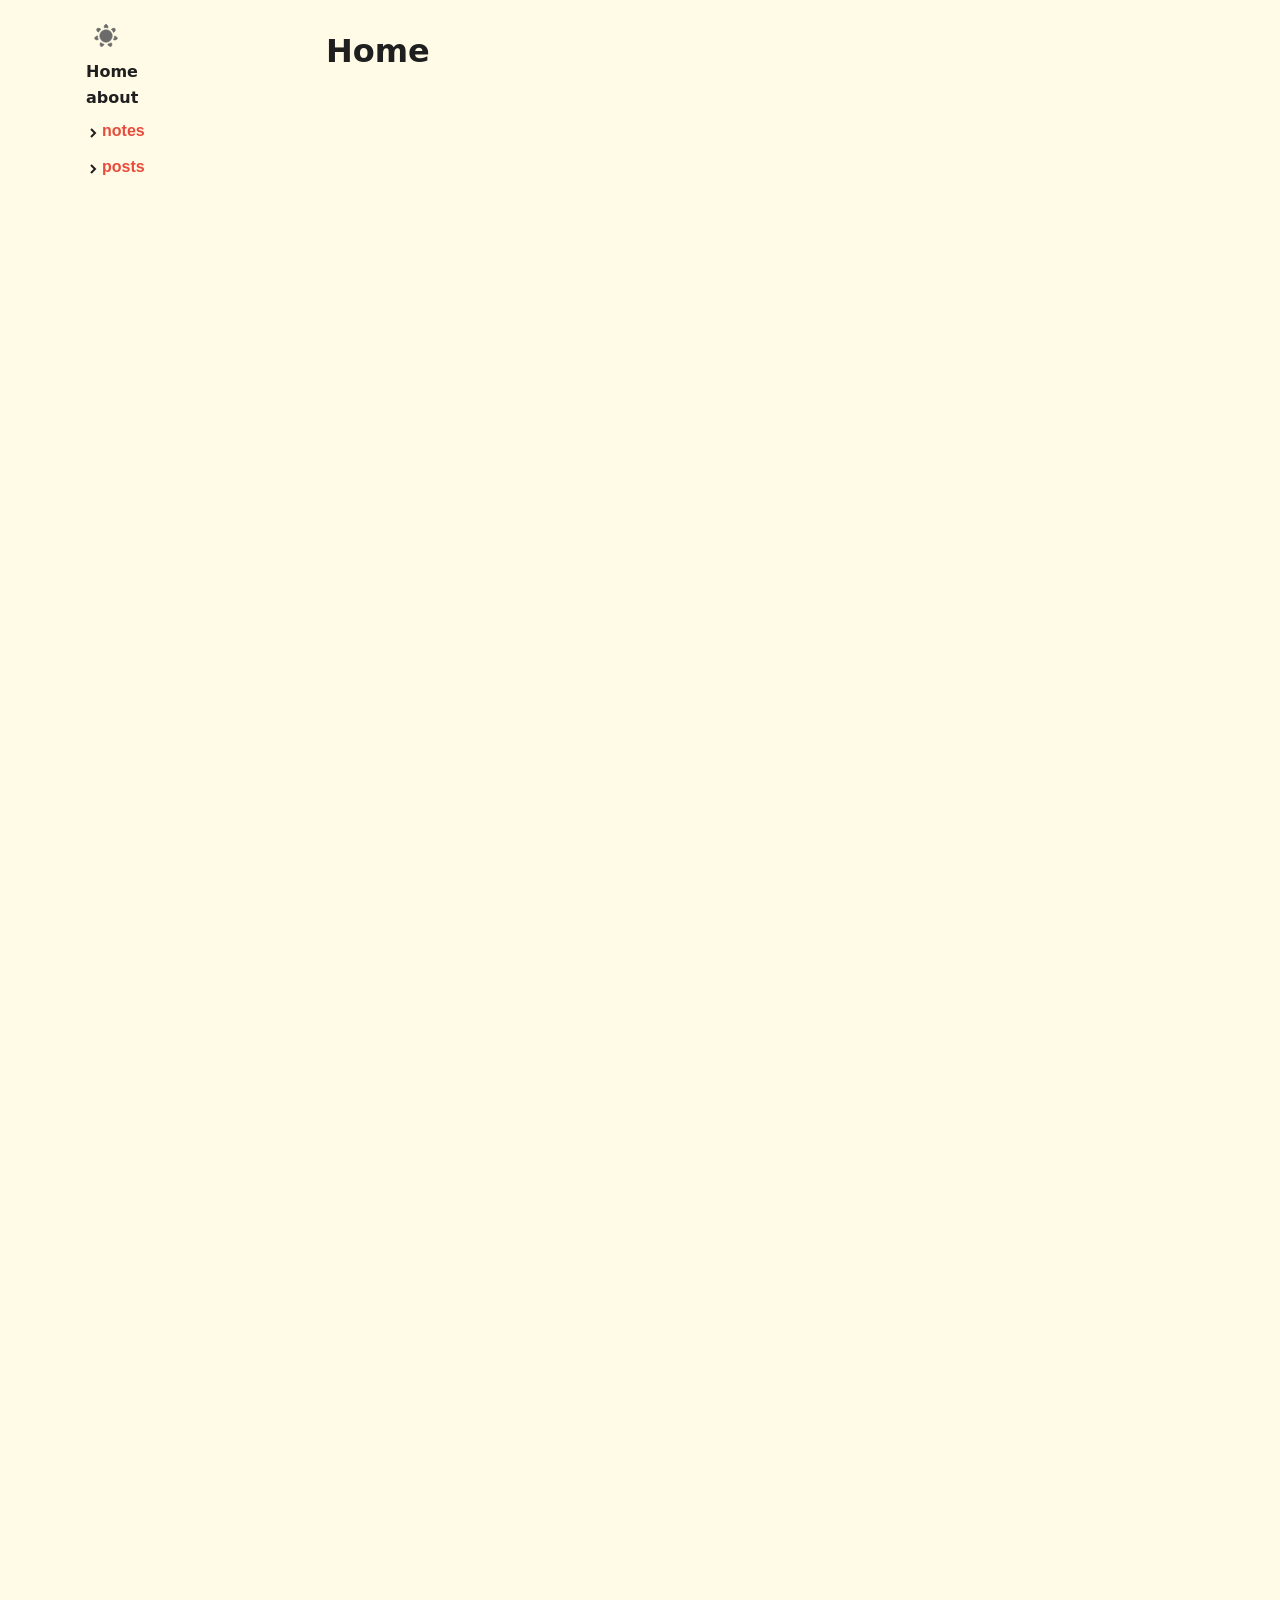
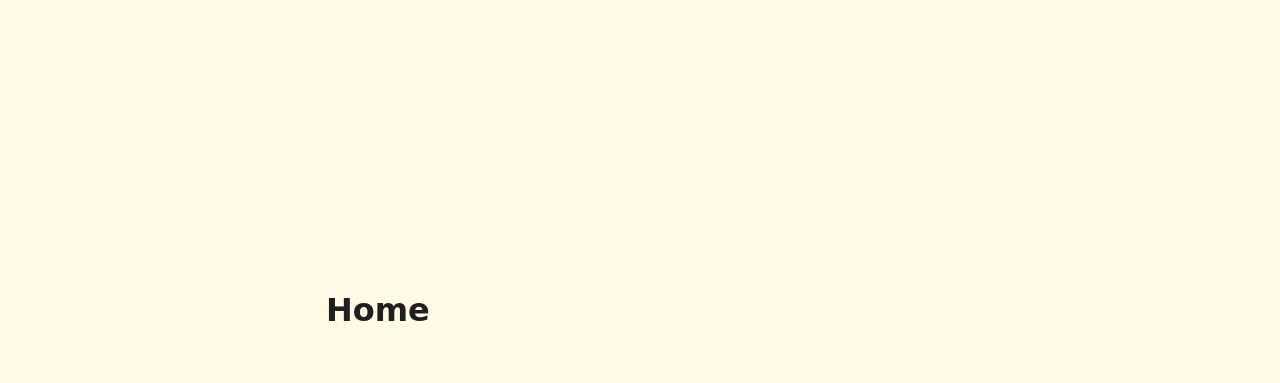
==== commit 0237a7f8: "Update" ====
--- a/index.html
+++ b/index.html
@@ -17,50 +17,55 @@
 	<meta charset="utf-8" />
 	<meta name="viewport" content="width=device-width, initial-scale=1" />
 	
-		<link href="./_app/immutable/assets/0.SnQTFPx7.css" rel="stylesheet">
+		<link href="./_app/immutable/assets/Callout.CPE9MIBf.css" rel="stylesheet">
+		<link href="./_app/immutable/assets/0.Be9qc8Hh.css" rel="stylesheet">
 		<link href="./_app/immutable/assets/UltrasoundSimulator.ClzSmXLd.css" rel="stylesheet">
+		<link href="./_app/immutable/assets/SingleElementPlot.DmoNw5IX.css" rel="stylesheet">
 		<link href="./_app/immutable/assets/Image.D1maJH0y.css" rel="stylesheet">
 		<link href="./_app/immutable/assets/ThemedSVG.DsEYLBCP.css" rel="stylesheet">
-		<link rel="modulepreload" href="./_app/immutable/entry/start.TF06Y-We.js">
-		<link rel="modulepreload" href="./_app/immutable/chunks/BkWK4Mpf.js">
-		<link rel="modulepreload" href="./_app/immutable/chunks/ByC1-jjl.js">
+		<link rel="modulepreload" href="./_app/immutable/entry/start.JaY3Ffof.js">
+		<link rel="modulepreload" href="./_app/immutable/chunks/CgdrutAM.js">
+		<link rel="modulepreload" href="./_app/immutable/chunks/2_3Ag8P1.js">
 		<link rel="modulepreload" href="./_app/immutable/chunks/DIeogL5L.js">
-		<link rel="modulepreload" href="./_app/immutable/chunks/txCjG2oL.js">
-		<link rel="modulepreload" href="./_app/immutable/chunks/D_3KciIR.js">
-		<link rel="modulepreload" href="./_app/immutable/entry/app.C0_RY--a.js">
-		<link rel="modulepreload" href="./_app/immutable/chunks/X6CENagk.js">
-		<link rel="modulepreload" href="./_app/immutable/chunks/Dxo10O4K.js">
-		<link rel="modulepreload" href="./_app/immutable/chunks/BZ58ImiJ.js">
+		<link rel="modulepreload" href="./_app/immutable/chunks/D57K5NUi.js">
+		<link rel="modulepreload" href="./_app/immutable/chunks/DU7PcQDl.js">
+		<link rel="modulepreload" href="./_app/immutable/chunks/BQLGI1Hr.js">
+		<link rel="modulepreload" href="./_app/immutable/entry/app.Bte5yk9e.js">
+		<link rel="modulepreload" href="./_app/immutable/chunks/BPM0qSOr.js">
+		<link rel="modulepreload" href="./_app/immutable/chunks/BcGM2uHR.js">
+		<link rel="modulepreload" href="./_app/immutable/chunks/CUr7vh6p.js">
 		<link rel="modulepreload" href="./_app/immutable/chunks/DsnmJJEf.js">
-		<link rel="modulepreload" href="./_app/immutable/chunks/BigIDSQV.js">
-		<link rel="modulepreload" href="./_app/immutable/chunks/Bn_iPugS.js">
-		<link rel="modulepreload" href="./_app/immutable/chunks/CE-kkHZz.js">
-		<link rel="modulepreload" href="./_app/immutable/nodes/0.xhund1WE.js">
-		<link rel="modulepreload" href="./_app/immutable/chunks/DwokEZiI.js">
+		<link rel="modulepreload" href="./_app/immutable/chunks/DV7tVNZB.js">
+		<link rel="modulepreload" href="./_app/immutable/chunks/DZOLXL9S.js">
+		<link rel="modulepreload" href="./_app/immutable/chunks/vM50zgTa.js">
+		<link rel="modulepreload" href="./_app/immutable/nodes/0.CW48Ff1E.js">
+		<link rel="modulepreload" href="./_app/immutable/chunks/tZWqXfMK.js">
 		<link rel="modulepreload" href="./_app/immutable/chunks/69_IOA4Y.js">
-		<link rel="modulepreload" href="./_app/immutable/chunks/i93AFYfB.js">
-		<link rel="modulepreload" href="./_app/immutable/chunks/utgBnLpg.js">
-		<link rel="modulepreload" href="./_app/immutable/nodes/2.DGZJ59gD.js">
-		<link rel="modulepreload" href="./_app/immutable/chunks/BERpyU0U.js">
-		<link rel="modulepreload" href="./_app/immutable/chunks/CXapW9VY.js">
-		<link rel="modulepreload" href="./_app/immutable/chunks/CgsPKJ5G.js">
-		<link rel="modulepreload" href="./_app/immutable/chunks/D4FoBKLj.js"><!--12qhfyh--><link rel="icon" href="data:image/svg+xml,%3csvg%20xmlns='http://www.w3.org/2000/svg'%20width='107'%20height='128'%20viewBox='0%200%20107%20128'%3e%3ctitle%3esvelte-logo%3c/title%3e%3cpath%20d='M94.157%2022.819c-10.4-14.885-30.94-19.297-45.792-9.835L22.282%2029.608A29.92%2029.92%200%200%200%208.764%2049.65a31.5%2031.5%200%200%200%203.108%2020.231%2030%2030%200%200%200-4.477%2011.183%2031.9%2031.9%200%200%200%205.448%2024.116c10.402%2014.887%2030.942%2019.297%2045.791%209.835l26.083-16.624A29.92%2029.92%200%200%200%2098.235%2078.35a31.53%2031.53%200%200%200-3.105-20.232%2030%2030%200%200%200%204.474-11.182%2031.88%2031.88%200%200%200-5.447-24.116'%20style='fill:%23ff3e00'/%3e%3cpath%20d='M45.817%20106.582a20.72%2020.72%200%200%201-22.237-8.243%2019.17%2019.17%200%200%201-3.277-14.503%2018%2018%200%200%201%20.624-2.435l.49-1.498%201.337.981a33.6%2033.6%200%200%200%2010.203%205.098l.97.294-.09.968a5.85%205.85%200%200%200%201.052%203.878%206.24%206.24%200%200%200%206.695%202.485%205.8%205.8%200%200%200%201.603-.704L69.27%2076.28a5.43%205.43%200%200%200%202.45-3.631%205.8%205.8%200%200%200-.987-4.371%206.24%206.24%200%200%200-6.698-2.487%205.7%205.7%200%200%200-1.6.704l-9.953%206.345a19%2019%200%200%201-5.296%202.326%2020.72%2020.72%200%200%201-22.237-8.243%2019.17%2019.17%200%200%201-3.277-14.502%2017.99%2017.99%200%200%201%208.13-12.052l26.081-16.623a19%2019%200%200%201%205.3-2.329%2020.72%2020.72%200%200%201%2022.237%208.243%2019.17%2019.17%200%200%201%203.277%2014.503%2018%2018%200%200%201-.624%202.435l-.49%201.498-1.337-.98a33.6%2033.6%200%200%200-10.203-5.1l-.97-.294.09-.968a5.86%205.86%200%200%200-1.052-3.878%206.24%206.24%200%200%200-6.696-2.485%205.8%205.8%200%200%200-1.602.704L37.73%2051.72a5.42%205.42%200%200%200-2.449%203.63%205.79%205.79%200%200%200%20.986%204.372%206.24%206.24%200%200%200%206.698%202.486%205.8%205.8%200%200%200%201.602-.704l9.952-6.342a19%2019%200%200%201%205.295-2.328%2020.72%2020.72%200%200%201%2022.237%208.242%2019.17%2019.17%200%200%201%203.277%2014.503%2018%2018%200%200%201-8.13%2012.053l-26.081%2016.622a19%2019%200%200%201-5.3%202.328'%20style='fill:%23fff'/%3e%3c/svg%3e"/><!---->
+		<link rel="modulepreload" href="./_app/immutable/chunks/B2SH5A7C.js">
+		<link rel="modulepreload" href="./_app/immutable/chunks/CrALvu6r.js">
+		<link rel="modulepreload" href="./_app/immutable/chunks/hoW9y9Zz.js">
+		<link rel="modulepreload" href="./_app/immutable/chunks/B6GltS9j.js">
+		<link rel="modulepreload" href="./_app/immutable/chunks/Bk1qdfhq.js">
+		<link rel="modulepreload" href="./_app/immutable/nodes/2.lipqLJJH.js">
+		<link rel="modulepreload" href="./_app/immutable/chunks/BvAt2ZRO.js">
+		<link rel="modulepreload" href="./_app/immutable/chunks/D--Ba-JR.js"><!--12qhfyh--><link rel="icon" href="data:image/svg+xml,%3csvg%20xmlns='http://www.w3.org/2000/svg'%20width='107'%20height='128'%20viewBox='0%200%20107%20128'%3e%3ctitle%3esvelte-logo%3c/title%3e%3cpath%20d='M94.157%2022.819c-10.4-14.885-30.94-19.297-45.792-9.835L22.282%2029.608A29.92%2029.92%200%200%200%208.764%2049.65a31.5%2031.5%200%200%200%203.108%2020.231%2030%2030%200%200%200-4.477%2011.183%2031.9%2031.9%200%200%200%205.448%2024.116c10.402%2014.887%2030.942%2019.297%2045.791%209.835l26.083-16.624A29.92%2029.92%200%200%200%2098.235%2078.35a31.53%2031.53%200%200%200-3.105-20.232%2030%2030%200%200%200%204.474-11.182%2031.88%2031.88%200%200%200-5.447-24.116'%20style='fill:%23ff3e00'/%3e%3cpath%20d='M45.817%20106.582a20.72%2020.72%200%200%201-22.237-8.243%2019.17%2019.17%200%200%201-3.277-14.503%2018%2018%200%200%201%20.624-2.435l.49-1.498%201.337.981a33.6%2033.6%200%200%200%2010.203%205.098l.97.294-.09.968a5.85%205.85%200%200%200%201.052%203.878%206.24%206.24%200%200%200%206.695%202.485%205.8%205.8%200%200%200%201.603-.704L69.27%2076.28a5.43%205.43%200%200%200%202.45-3.631%205.8%205.8%200%200%200-.987-4.371%206.24%206.24%200%200%200-6.698-2.487%205.7%205.7%200%200%200-1.6.704l-9.953%206.345a19%2019%200%200%201-5.296%202.326%2020.72%2020.72%200%200%201-22.237-8.243%2019.17%2019.17%200%200%201-3.277-14.502%2017.99%2017.99%200%200%201%208.13-12.052l26.081-16.623a19%2019%200%200%201%205.3-2.329%2020.72%2020.72%200%200%201%2022.237%208.243%2019.17%2019.17%200%200%201%203.277%2014.503%2018%2018%200%200%201-.624%202.435l-.49%201.498-1.337-.98a33.6%2033.6%200%200%200-10.203-5.1l-.97-.294.09-.968a5.86%205.86%200%200%200-1.052-3.878%206.24%206.24%200%200%200-6.696-2.485%205.8%205.8%200%200%200-1.602.704L37.73%2051.72a5.42%205.42%200%200%200-2.449%203.63%205.79%205.79%200%200%200%20.986%204.372%206.24%206.24%200%200%200%206.698%202.486%205.8%205.8%200%200%200%201.602-.704l9.952-6.342a19%2019%200%200%201%205.295-2.328%2020.72%2020.72%200%200%201%2022.237%208.242%2019.17%2019.17%200%200%201%203.277%2014.503%2018%2018%200%200%201-8.13%2012.053l-26.081%2016.622a19%2019%200%200%201-5.3%202.328'%20style='fill:%23fff'/%3e%3c/svg%3e"/><!---->
 </head>
 
 <body data-sveltekit-preload-data="hover">
-	<div style="display: contents"><!--[--><!--[--><!----><div class="layout svelte-12qhfyh"><div class="desktop svelte-12qhfyh"></div> <div class="desktop svelte-12qhfyh"><aside class="sidebar svelte-h1jwl0"><button aria-label="darkmode" class="svelte-1aayld0"><svg width="1.5rem" height="1.5rem" viewBox="0 0 35.277777 35.277777" version="1.1" id="svg1" xmlns="http://www.w3.org/2000/svg" class="svelte-1aayld0"><defs id="defs1"></defs><g id="layer1"><circle style="fill:currentColor;stroke:currentColor;stroke-width:0.965;stroke-dasharray:none" id="path1" cx="17.638887" cy="17.638887" r="9.1198483"></circle><path id="path2" style="fill:currentColor;stroke:currentColor;stroke-width:0.965;stroke-dasharray:none" d="M 20.486723,5.4116456 C 20.093314,6.3588743 18.985296,5.0953833 17.638887,5.0504262 16.615215,5.0162454 15.436614,6.19238 15.070183,5.2359269 14.223834,3.0267948 16.614644,0.49574582 17.638887,0.49574542 c 1.024244,-1e-7 3.695045,2.87603778 2.847836,4.91590018 z M 9.8548406,7.7888012 C 10.350127,8.6869681 8.6714524,8.7654777 7.7968312,9.7901124 7.1318585,10.56914 7.3165519,12.223915 6.3403008,11.914064 4.0854418,11.198395 3.5972336,7.751101 4.2358384,6.9503154 4.874444,6.1495291 8.7882381,5.8545931 9.8548406,7.7888012 Z M 5.0845054,17.583274 c 1.0110215,0.172767 0.025766,1.534158 0.2815403,2.856813 0.1944646,1.005613 1.6033745,1.892949 0.7524402,2.463024 C 4.1530717,24.219818 1.1534762,22.452162 0.92556027,21.453599 0.69764444,20.455035 2.9072649,17.211218 5.0845054,17.583274 Z m 4.6833717,9.836352 c 0.7654369,-0.68273 1.2155179,0.936387 2.4090839,1.561077 0.907467,0.47495 2.479655,-0.07333 2.394809,0.947388 -0.195973,2.357577 -3.448199,3.60064 -4.37101,3.156238 C 9.2779476,32.639926 8.1195051,28.889888 9.7678771,27.419626 Z m 10.6104039,2.471258 c -0.05654,-1.024118 1.48996,-0.366503 2.722539,-0.910183 0.937127,-0.413359 1.488704,-1.984395 2.233837,-1.281649 1.72104,1.623142 0.665176,4.940872 -0.257635,5.385275 -0.922812,0.444403 -4.576986,-0.988001 -4.698741,-3.193443 z m 8.547586,-6.754745 c -0.835938,-0.594323 0.642432,-1.393408 0.985866,-2.696055 0.261112,-0.990401 -0.623271,-2.401166 0.390741,-2.545579 2.342075,-0.333552 4.27766,2.560527 4.049745,3.55909 -0.227916,0.998564 -3.626155,2.962424 -5.426352,1.682544 z m 0.04826,-10.894285 c -0.985859,0.283008 -0.68886,-1.37105 -1.493184,-2.4517447 -0.611525,-0.8216504 -2.26591,-1.0098099 -1.746591,-1.8926359 1.199479,-2.0390736 4.668979,-1.7479463 5.307584,-0.9471612 0.638606,0.8007862 0.05525,4.6820828 -2.067809,5.2915418 z"></path></g></svg></button><!----> <ul class="svelte-e7hni"><!--[--><li class="explorer-node svelte-e7hni"><!--[!--><a href="/" class="svelte-e7hni">Home</a><!--]--></li><li class="explorer-node svelte-e7hni"><!--[!--><a href="/about" class="svelte-e7hni">about</a><!--]--></li><li class="explorer-node svelte-e7hni"><!--[--><div class="explorer-node svelte-15uewpz"><button aria-expanded="false" class="subnav-button svelte-15uewpz"><div class="arrow-icon svelte-15uewpz"><svg width="16" height="16" viewBox="0 0 16 16"><polyline points="4 7 8 11 12 7" fill="none" stroke="currentColor" stroke-width="2"></polyline></svg></div> <span class="subnav-button-text svelte-15uewpz">notes</span></button> <!--[!--><!--]--></div><!--]--></li><li class="explorer-node svelte-e7hni"><!--[--><div class="explorer-node svelte-15uewpz"><button aria-expanded="false" class="subnav-button svelte-15uewpz"><div class="arrow-icon svelte-15uewpz"><svg width="16" height="16" viewBox="0 0 16 16"><polyline points="4 7 8 11 12 7" fill="none" stroke="currentColor" stroke-width="2"></polyline></svg></div> <span class="subnav-button-text svelte-15uewpz">posts</span></button> <!--[!--><!--]--></div><!--]--></li><!--]--></ul><!----></aside><!----></div> <div class="mobile svelte-12qhfyh"><div class="top_bar svelte-1nlxmlp"><button class="burger svelte-1nlxmlp">☰</button> <button aria-label="darkmode" class="svelte-1aayld0"><svg width="1.5rem" height="1.5rem" viewBox="0 0 35.277777 35.277777" version="1.1" id="svg1" xmlns="http://www.w3.org/2000/svg" class="svelte-1aayld0"><defs id="defs1"></defs><g id="layer1"><circle style="fill:currentColor;stroke:currentColor;stroke-width:0.965;stroke-dasharray:none" id="path1" cx="17.638887" cy="17.638887" r="9.1198483"></circle><path id="path2" style="fill:currentColor;stroke:currentColor;stroke-width:0.965;stroke-dasharray:none" d="M 20.486723,5.4116456 C 20.093314,6.3588743 18.985296,5.0953833 17.638887,5.0504262 16.615215,5.0162454 15.436614,6.19238 15.070183,5.2359269 14.223834,3.0267948 16.614644,0.49574582 17.638887,0.49574542 c 1.024244,-1e-7 3.695045,2.87603778 2.847836,4.91590018 z M 9.8548406,7.7888012 C 10.350127,8.6869681 8.6714524,8.7654777 7.7968312,9.7901124 7.1318585,10.56914 7.3165519,12.223915 6.3403008,11.914064 4.0854418,11.198395 3.5972336,7.751101 4.2358384,6.9503154 4.874444,6.1495291 8.7882381,5.8545931 9.8548406,7.7888012 Z M 5.0845054,17.583274 c 1.0110215,0.172767 0.025766,1.534158 0.2815403,2.856813 0.1944646,1.005613 1.6033745,1.892949 0.7524402,2.463024 C 4.1530717,24.219818 1.1534762,22.452162 0.92556027,21.453599 0.69764444,20.455035 2.9072649,17.211218 5.0845054,17.583274 Z m 4.6833717,9.836352 c 0.7654369,-0.68273 1.2155179,0.936387 2.4090839,1.561077 0.907467,0.47495 2.479655,-0.07333 2.394809,0.947388 -0.195973,2.357577 -3.448199,3.60064 -4.37101,3.156238 C 9.2779476,32.639926 8.1195051,28.889888 9.7678771,27.419626 Z m 10.6104039,2.471258 c -0.05654,-1.024118 1.48996,-0.366503 2.722539,-0.910183 0.937127,-0.413359 1.488704,-1.984395 2.233837,-1.281649 1.72104,1.623142 0.665176,4.940872 -0.257635,5.385275 -0.922812,0.444403 -4.576986,-0.988001 -4.698741,-3.193443 z m 8.547586,-6.754745 c -0.835938,-0.594323 0.642432,-1.393408 0.985866,-2.696055 0.261112,-0.990401 -0.623271,-2.401166 0.390741,-2.545579 2.342075,-0.333552 4.27766,2.560527 4.049745,3.55909 -0.227916,0.998564 -3.626155,2.962424 -5.426352,1.682544 z m 0.04826,-10.894285 c -0.985859,0.283008 -0.68886,-1.37105 -1.493184,-2.4517447 -0.611525,-0.8216504 -2.26591,-1.0098099 -1.746591,-1.8926359 1.199479,-2.0390736 4.668979,-1.7479463 5.307584,-0.9471612 0.638606,0.8007862 0.05525,4.6820828 -2.067809,5.2915418 z"></path></g></svg></button><!----></div> <nav class="menu  svelte-1nlxmlp"><div class="explorer svelte-1nlxmlp"><ul class="svelte-e7hni"><!--[--><li class="explorer-node svelte-e7hni"><!--[!--><a href="/" class="svelte-e7hni">Home</a><!--]--></li><li class="explorer-node svelte-e7hni"><!--[!--><a href="/about" class="svelte-e7hni">about</a><!--]--></li><li class="explorer-node svelte-e7hni"><!--[--><div class="explorer-node svelte-15uewpz"><button aria-expanded="false" class="subnav-button svelte-15uewpz"><div class="arrow-icon svelte-15uewpz"><svg width="16" height="16" viewBox="0 0 16 16"><polyline points="4 7 8 11 12 7" fill="none" stroke="currentColor" stroke-width="2"></polyline></svg></div> <span class="subnav-button-text svelte-15uewpz">notes</span></button> <!--[!--><!--]--></div><!--]--></li><li class="explorer-node svelte-e7hni"><!--[--><div class="explorer-node svelte-15uewpz"><button aria-expanded="false" class="subnav-button svelte-15uewpz"><div class="arrow-icon svelte-15uewpz"><svg width="16" height="16" viewBox="0 0 16 16"><polyline points="4 7 8 11 12 7" fill="none" stroke="currentColor" stroke-width="2"></polyline></svg></div> <span class="subnav-button-text svelte-15uewpz">posts</span></button> <!--[!--><!--]--></div><!--]--></li><!--]--></ul><!----></div></nav> <!--[!--><!--]--><!----></div> <main class="content svelte-12qhfyh"><!----><h1>Home</h1> <div class="svg-wrapper svelte-1tjkhfi"><!----><!----></div><!----> <div class="svg-wrapper svelte-1tjkhfi"><!----><!----></div><!----> <div class="video_wrapper svelte-kdchb8"><!--[!--><!--]--></div><!----><!----><!----></main> <div class="desktop svelte-12qhfyh"></div></div><!----><!--]--> <!--[!--><!--]--><!--]-->
+	<div style="display: contents"><!--[--><!--[--><!----><div class="layout svelte-12qhfyh"><div class="desktop svelte-12qhfyh"></div> <div class="desktop svelte-12qhfyh"><aside class="sidebar svelte-h1jwl0"><button aria-label="darkmode" class="svelte-1aayld0"><svg width="1.5rem" height="1.5rem" viewBox="0 0 35.277777 35.277777" version="1.1" id="svg1" xmlns="http://www.w3.org/2000/svg" class="svelte-1aayld0"><defs id="defs1"></defs><g id="layer1"><circle style="fill:currentColor;stroke:currentColor;stroke-width:0.965;stroke-dasharray:none" id="path1" cx="17.638887" cy="17.638887" r="9.1198483"></circle><path id="path2" style="fill:currentColor;stroke:currentColor;stroke-width:0.965;stroke-dasharray:none" d="M 20.486723,5.4116456 C 20.093314,6.3588743 18.985296,5.0953833 17.638887,5.0504262 16.615215,5.0162454 15.436614,6.19238 15.070183,5.2359269 14.223834,3.0267948 16.614644,0.49574582 17.638887,0.49574542 c 1.024244,-1e-7 3.695045,2.87603778 2.847836,4.91590018 z M 9.8548406,7.7888012 C 10.350127,8.6869681 8.6714524,8.7654777 7.7968312,9.7901124 7.1318585,10.56914 7.3165519,12.223915 6.3403008,11.914064 4.0854418,11.198395 3.5972336,7.751101 4.2358384,6.9503154 4.874444,6.1495291 8.7882381,5.8545931 9.8548406,7.7888012 Z M 5.0845054,17.583274 c 1.0110215,0.172767 0.025766,1.534158 0.2815403,2.856813 0.1944646,1.005613 1.6033745,1.892949 0.7524402,2.463024 C 4.1530717,24.219818 1.1534762,22.452162 0.92556027,21.453599 0.69764444,20.455035 2.9072649,17.211218 5.0845054,17.583274 Z m 4.6833717,9.836352 c 0.7654369,-0.68273 1.2155179,0.936387 2.4090839,1.561077 0.907467,0.47495 2.479655,-0.07333 2.394809,0.947388 -0.195973,2.357577 -3.448199,3.60064 -4.37101,3.156238 C 9.2779476,32.639926 8.1195051,28.889888 9.7678771,27.419626 Z m 10.6104039,2.471258 c -0.05654,-1.024118 1.48996,-0.366503 2.722539,-0.910183 0.937127,-0.413359 1.488704,-1.984395 2.233837,-1.281649 1.72104,1.623142 0.665176,4.940872 -0.257635,5.385275 -0.922812,0.444403 -4.576986,-0.988001 -4.698741,-3.193443 z m 8.547586,-6.754745 c -0.835938,-0.594323 0.642432,-1.393408 0.985866,-2.696055 0.261112,-0.990401 -0.623271,-2.401166 0.390741,-2.545579 2.342075,-0.333552 4.27766,2.560527 4.049745,3.55909 -0.227916,0.998564 -3.626155,2.962424 -5.426352,1.682544 z m 0.04826,-10.894285 c -0.985859,0.283008 -0.68886,-1.37105 -1.493184,-2.4517447 -0.611525,-0.8216504 -2.26591,-1.0098099 -1.746591,-1.8926359 1.199479,-2.0390736 4.668979,-1.7479463 5.307584,-0.9471612 0.638606,0.8007862 0.05525,4.6820828 -2.067809,5.2915418 z"></path></g></svg></button><!----> <ul class="svelte-e7hni"><!--[--><li class="explorer-node svelte-e7hni"><!--[!--><a href="./" class="svelte-e7hni">Home</a><!--]--></li><li class="explorer-node svelte-e7hni"><!--[!--><a href="./about" class="svelte-e7hni">about</a><!--]--></li><li class="explorer-node svelte-e7hni"><!--[--><div class="explorer-node svelte-15uewpz"><button aria-expanded="false" class="subnav-button svelte-15uewpz"><div class="arrow-icon svelte-15uewpz"><svg width="16" height="16" viewBox="0 0 16 16"><polyline points="4 7 8 11 12 7" fill="none" stroke="currentColor" stroke-width="2"></polyline></svg></div> <span class="subnav-button-text svelte-15uewpz">notes</span></button> <!--[!--><!--]--></div><!--]--></li><li class="explorer-node svelte-e7hni"><!--[--><div class="explorer-node svelte-15uewpz"><button aria-expanded="false" class="subnav-button svelte-15uewpz"><div class="arrow-icon svelte-15uewpz"><svg width="16" height="16" viewBox="0 0 16 16"><polyline points="4 7 8 11 12 7" fill="none" stroke="currentColor" stroke-width="2"></polyline></svg></div> <span class="subnav-button-text svelte-15uewpz">posts</span></button> <!--[!--><!--]--></div><!--]--></li><!--]--></ul><!----></aside><!----></div> <div class="mobile svelte-12qhfyh"><div class="top_bar svelte-1nlxmlp"><button class="burger svelte-1nlxmlp">☰</button> <button aria-label="darkmode" class="svelte-1aayld0"><svg width="1.5rem" height="1.5rem" viewBox="0 0 35.277777 35.277777" version="1.1" id="svg1" xmlns="http://www.w3.org/2000/svg" class="svelte-1aayld0"><defs id="defs1"></defs><g id="layer1"><circle style="fill:currentColor;stroke:currentColor;stroke-width:0.965;stroke-dasharray:none" id="path1" cx="17.638887" cy="17.638887" r="9.1198483"></circle><path id="path2" style="fill:currentColor;stroke:currentColor;stroke-width:0.965;stroke-dasharray:none" d="M 20.486723,5.4116456 C 20.093314,6.3588743 18.985296,5.0953833 17.638887,5.0504262 16.615215,5.0162454 15.436614,6.19238 15.070183,5.2359269 14.223834,3.0267948 16.614644,0.49574582 17.638887,0.49574542 c 1.024244,-1e-7 3.695045,2.87603778 2.847836,4.91590018 z M 9.8548406,7.7888012 C 10.350127,8.6869681 8.6714524,8.7654777 7.7968312,9.7901124 7.1318585,10.56914 7.3165519,12.223915 6.3403008,11.914064 4.0854418,11.198395 3.5972336,7.751101 4.2358384,6.9503154 4.874444,6.1495291 8.7882381,5.8545931 9.8548406,7.7888012 Z M 5.0845054,17.583274 c 1.0110215,0.172767 0.025766,1.534158 0.2815403,2.856813 0.1944646,1.005613 1.6033745,1.892949 0.7524402,2.463024 C 4.1530717,24.219818 1.1534762,22.452162 0.92556027,21.453599 0.69764444,20.455035 2.9072649,17.211218 5.0845054,17.583274 Z m 4.6833717,9.836352 c 0.7654369,-0.68273 1.2155179,0.936387 2.4090839,1.561077 0.907467,0.47495 2.479655,-0.07333 2.394809,0.947388 -0.195973,2.357577 -3.448199,3.60064 -4.37101,3.156238 C 9.2779476,32.639926 8.1195051,28.889888 9.7678771,27.419626 Z m 10.6104039,2.471258 c -0.05654,-1.024118 1.48996,-0.366503 2.722539,-0.910183 0.937127,-0.413359 1.488704,-1.984395 2.233837,-1.281649 1.72104,1.623142 0.665176,4.940872 -0.257635,5.385275 -0.922812,0.444403 -4.576986,-0.988001 -4.698741,-3.193443 z m 8.547586,-6.754745 c -0.835938,-0.594323 0.642432,-1.393408 0.985866,-2.696055 0.261112,-0.990401 -0.623271,-2.401166 0.390741,-2.545579 2.342075,-0.333552 4.27766,2.560527 4.049745,3.55909 -0.227916,0.998564 -3.626155,2.962424 -5.426352,1.682544 z m 0.04826,-10.894285 c -0.985859,0.283008 -0.68886,-1.37105 -1.493184,-2.4517447 -0.611525,-0.8216504 -2.26591,-1.0098099 -1.746591,-1.8926359 1.199479,-2.0390736 4.668979,-1.7479463 5.307584,-0.9471612 0.638606,0.8007862 0.05525,4.6820828 -2.067809,5.2915418 z"></path></g></svg></button><!----></div> <nav class="menu  svelte-1nlxmlp"><div class="explorer svelte-1nlxmlp"><ul class="svelte-e7hni"><!--[--><li class="explorer-node svelte-e7hni"><!--[!--><a href="./" class="svelte-e7hni">Home</a><!--]--></li><li class="explorer-node svelte-e7hni"><!--[!--><a href="./about" class="svelte-e7hni">about</a><!--]--></li><li class="explorer-node svelte-e7hni"><!--[--><div class="explorer-node svelte-15uewpz"><button aria-expanded="false" class="subnav-button svelte-15uewpz"><div class="arrow-icon svelte-15uewpz"><svg width="16" height="16" viewBox="0 0 16 16"><polyline points="4 7 8 11 12 7" fill="none" stroke="currentColor" stroke-width="2"></polyline></svg></div> <span class="subnav-button-text svelte-15uewpz">notes</span></button> <!--[!--><!--]--></div><!--]--></li><li class="explorer-node svelte-e7hni"><!--[--><div class="explorer-node svelte-15uewpz"><button aria-expanded="false" class="subnav-button svelte-15uewpz"><div class="arrow-icon svelte-15uewpz"><svg width="16" height="16" viewBox="0 0 16 16"><polyline points="4 7 8 11 12 7" fill="none" stroke="currentColor" stroke-width="2"></polyline></svg></div> <span class="subnav-button-text svelte-15uewpz">posts</span></button> <!--[!--><!--]--></div><!--]--></li><!--]--></ul><!----></div></nav> <!--[!--><!--]--><!----></div> <main class="content svelte-12qhfyh"><!----><h1>Home</h1>  <div style="height: 5000px;"></div> <h1>Home</h1><!----><!----></main> <div class="desktop svelte-12qhfyh"></div></div><!----><!--]--> <!--[!--><!--]--><!--]-->
 			
 			<script>
 				{
-					__sveltekit_wruuc6 = {
-						base: new URL(".", location).pathname.slice(0, -1)
+					__sveltekit_1mgzlw4 = {
+						base: new URL(".", location).pathname.slice(0, -1),
+						assets: "/test_website"
 					};
 
 					const element = document.currentScript.parentElement;
 
 					Promise.all([
-						import("./_app/immutable/entry/start.TF06Y-We.js"),
-						import("./_app/immutable/entry/app.C0_RY--a.js")
+						import("./_app/immutable/entry/start.JaY3Ffof.js"),
+						import("./_app/immutable/entry/app.Bte5yk9e.js")
 					]).then(([kit, app]) => {
 						kit.start(app, element, {
 							node_ids: [0, 2],
--- a/_app/immutable/assets/Callout.CPE9MIBf.css
+++ b/_app/immutable/assets/Callout.CPE9MIBf.css
@@ -0,0 +1 @@
+.callout.svelte-1g2qtxv{border-left:4px solid;border-radius:4px;margin:1rem 0;background:var(--color-background-alt)}.callout_header.svelte-1g2qtxv{all:unset;cursor:pointer;display:flex;justify-content:space-between;width:100%;padding:.75rem 1rem;font-weight:600}.callout_body.svelte-1g2qtxv{padding:.75rem 1rem}.info.svelte-1g2qtxv{border-color:var(--color-highlight)}.warning.svelte-1g2qtxv{border-color:var(--color-warning)}.success.svelte-1g2qtxv{border-color:var(--color-success)}.danger.svelte-1g2qtxv{border-color:var(--color-danger)}
--- a/_app/immutable/assets/0.Be9qc8Hh.css
+++ b/_app/immutable/assets/0.Be9qc8Hh.css
@@ -0,0 +1 @@
+:root{--color-background: #fffbe6;--color-background-alt: #DDBA7D;--color-text: #1f1f1f;--color-text-muted: #6b6b6b;--color-highlight: #e74c3c;--color-warning: #d97706;--color-success: #9CC6DB;--color-danger: #b91c1c;--color-cycle-1: #e74c3c;--color-cycle-2: #3498db;--color-cycle-3: #c79a00;--color-cycle-4: #3f8f1f;--color-cycle-5: #6b46c1;--color-cycle-6: #7a3e2e;--color-cycle-7: #b83280;--color-cycle-8: #6b6b6b;--color-cycle-9: #8a8f00;--color-cycle-10: #0e7490;--color-faint-text: #c8c8c8;--color-always-dark: #121212;--color-always-light: #FCF6D9}html.dark{--color-background: #121212;--color-background-alt: #1b1b1b;--color-text: #d4cbcb;--color-text-muted: #7a7a7a;--color-highlight: #ddb11f;--color-warning: #f59e0b;--color-success: #10b981;--color-danger: #cc2121;--color-faint-text: #171717;--color-cycle-1: #ca1c1c;--color-cycle-2: #00BBBB;--color-cycle-3: #ddb11f;--color-cycle-4: #5ac120;--color-cycle-5: #8153aa;--color-cycle-6: #7e483d;--color-cycle-7: #cc60ab;--color-cycle-8: #726767;--color-cycle-9: #a9aa1c;--color-cycle-10: #13abba;--color-always-dark: #121212;--color-always-light: #FCF6D9}@font-face{font-display:block;font-family:KaTeX_AMS;font-style:normal;font-weight:400;src:url(./KaTeX_AMS-Regular.BQhdFMY1.woff2) format("woff2"),url(./KaTeX_AMS-Regular.DMm9YOAa.woff) format("woff"),url(./KaTeX_AMS-Regular.DRggAlZN.ttf) format("truetype")}@font-face{font-display:block;font-family:KaTeX_Caligraphic;font-style:normal;font-weight:700;src:url(./KaTeX_Caligraphic-Bold.Dq_IR9rO.woff2) format("woff2"),url(./KaTeX_Caligraphic-Bold.BEiXGLvX.woff) format("woff"),url(./KaTeX_Caligraphic-Bold.ATXxdsX0.ttf) format("truetype")}@font-face{font-display:block;font-family:KaTeX_Caligraphic;font-style:normal;font-weight:400;src:url(./KaTeX_Caligraphic-Regular.Di6jR-x-.woff2) format("woff2"),url(./KaTeX_Caligraphic-Regular.CTRA-rTL.woff) format("woff"),url(./KaTeX_Caligraphic-Regular.wX97UBjC.ttf) format("truetype")}@font-face{font-display:block;font-family:KaTeX_Fraktur;font-style:normal;font-weight:700;src:url(./KaTeX_Fraktur-Bold.CL6g_b3V.woff2) format("woff2"),url(./KaTeX_Fraktur-Bold.BsDP51OF.woff) format("woff"),url(./KaTeX_Fraktur-Bold.BdnERNNW.ttf) format("truetype")}@font-face{font-display:block;font-family:KaTeX_Fraktur;font-style:normal;font-weight:400;src:url(./KaTeX_Fraktur-Regular.CTYiF6lA.woff2) format("woff2"),url(./KaTeX_Fraktur-Regular.Dxdc4cR9.woff) format("woff"),url(./KaTeX_Fraktur-Regular.CB_wures.ttf) format("truetype")}@font-face{font-display:block;font-family:KaTeX_Main;font-style:normal;font-weight:700;src:url(./KaTeX_Main-Bold.Cx986IdX.woff2) format("woff2"),url(./KaTeX_Main-Bold.Jm3AIy58.woff) format("woff"),url(./KaTeX_Main-Bold.waoOVXN0.ttf) format("truetype")}@font-face{font-display:block;font-family:KaTeX_Main;font-style:italic;font-weight:700;src:url(./KaTeX_Main-BoldItalic.DxDJ3AOS.woff2) format("woff2"),url(./KaTeX_Main-BoldItalic.SpSLRI95.woff) format("woff"),url(./KaTeX_Main-BoldItalic.DzxPMmG6.ttf) format("truetype")}@font-face{font-display:block;font-family:KaTeX_Main;font-style:italic;font-weight:400;src:url(./KaTeX_Main-Italic.NWA7e6Wa.woff2) format("woff2"),url(./KaTeX_Main-Italic.BMLOBm91.woff) format("woff"),url(./KaTeX_Main-Italic.3WenGoN9.ttf) format("truetype")}@font-face{font-display:block;font-family:KaTeX_Main;font-style:normal;font-weight:400;src:url(./KaTeX_Main-Regular.B22Nviop.woff2) format("woff2"),url(./KaTeX_Main-Regular.Dr94JaBh.woff) format("woff"),url(./KaTeX_Main-Regular.ypZvNtVU.ttf) format("truetype")}@font-face{font-display:block;font-family:KaTeX_Math;font-style:italic;font-weight:700;src:url(./KaTeX_Math-BoldItalic.CZnvNsCZ.woff2) format("woff2"),url(./KaTeX_Math-BoldItalic.iY-2wyZ7.woff) format("woff"),url(./KaTeX_Math-BoldItalic.B3XSjfu4.ttf) format("truetype")}@font-face{font-display:block;font-family:KaTeX_Math;font-style:italic;font-weight:400;src:url(./KaTeX_Math-Italic.t53AETM-.woff2) format("woff2"),url(./KaTeX_Math-Italic.DA0__PXp.woff) format("woff"),url(./KaTeX_Math-Italic.flOr_0UB.ttf) format("truetype")}@font-face{font-display:block;font-family:KaTeX_SansSerif;font-style:normal;font-weight:700;src:url(./KaTeX_SansSerif-Bold.D1sUS0GD.woff2) format("woff2"),url(./KaTeX_SansSerif-Bold.DbIhKOiC.woff) format("woff"),url(./KaTeX_SansSerif-Bold.CFMepnvq.ttf) format("truetype")}@font-face{font-display:block;font-family:KaTeX_SansSerif;font-style:italic;font-weight:400;src:url(./KaTeX_SansSerif-Italic.C3H0VqGB.woff2) format("woff2"),url(./KaTeX_SansSerif-Italic.DN2j7dab.woff) format("woff"),url(./KaTeX_SansSerif-Italic.YYjJ1zSn.ttf) format("truetype")}@font-face{font-display:block;font-family:KaTeX_SansSerif;font-style:normal;font-weight:400;src:url(./KaTeX_SansSerif-Regular.DDBCnlJ7.woff2) format("woff2"),url(./KaTeX_SansSerif-Regular.CS6fqUqJ.woff) format("woff"),url(./KaTeX_SansSerif-Regular.BNo7hRIc.ttf) format("truetype")}@font-face{font-display:block;font-family:KaTeX_Script;font-style:normal;font-weight:400;src:url(./KaTeX_Script-Regular.D3wIWfF6.woff2) format("woff2"),url(./KaTeX_Script-Regular.D5yQViql.woff) format("woff"),url(./KaTeX_Script-Regular.C5JkGWo-.ttf) format("truetype")}@font-face{font-display:block;font-family:KaTeX_Size1;font-style:normal;font-weight:400;src:url(./KaTeX_Size1-Regular.mCD8mA8B.woff2) format("woff2"),url(./KaTeX_Size1-Regular.C195tn64.woff) format("woff"),url(./KaTeX_Size1-Regular.Dbsnue_I.ttf) format("truetype")}@font-face{font-display:block;font-family:KaTeX_Size2;font-style:normal;font-weight:400;src:url(./KaTeX_Size2-Regular.Dy4dx90m.woff2) format("woff2"),url(./KaTeX_Size2-Regular.oD1tc_U0.woff) format("woff"),url(./KaTeX_Size2-Regular.B7gKUWhC.ttf) format("truetype")}@font-face{font-display:block;font-family:KaTeX_Size3;font-style:normal;font-weight:400;src:url([data-uri]) format("woff2"),url(./KaTeX_Size3-Regular.CTq5MqoE.woff) format("woff"),url(./KaTeX_Size3-Regular.DgpXs0kz.ttf) format("truetype")}@font-face{font-display:block;font-family:KaTeX_Size4;font-style:normal;font-weight:400;src:url(./KaTeX_Size4-Regular.Dl5lxZxV.woff2) format("woff2"),url(./KaTeX_Size4-Regular.BF-4gkZK.woff) format("woff"),url(./KaTeX_Size4-Regular.DWFBv043.ttf) format("truetype")}@font-face{font-display:block;font-family:KaTeX_Typewriter;font-style:normal;font-weight:400;src:url(./KaTeX_Typewriter-Regular.CO6r4hn1.woff2) format("woff2"),url(./KaTeX_Typewriter-Regular.C0xS9mPB.woff) format("woff"),url(./KaTeX_Typewriter-Regular.D3Ib7_Hf.ttf) format("truetype")}.katex{font: 1.21em KaTeX_Main,Times New Roman,serif;line-height:1.2;text-indent:0;text-rendering:auto}.katex *{-ms-high-contrast-adjust:none!important;border-color:currentColor}.katex .katex-version:after{content:"0.16.27"}.katex .katex-mathml{clip:rect(1px,1px,1px,1px);border:0;height:1px;overflow:hidden;padding:0;position:absolute;width:1px}.katex .katex-html>.newline{display:block}.katex .base{position:relative;white-space:nowrap;width:-webkit-min-content;width:-moz-min-content;width:min-content}.katex .base,.katex .strut{display:inline-block}.katex .textbf{font-weight:700}.katex .textit{font-style:italic}.katex .textrm{font-family:KaTeX_Main}.katex .textsf{font-family:KaTeX_SansSerif}.katex .texttt{font-family:KaTeX_Typewriter}.katex .mathnormal{font-family:KaTeX_Math;font-style:italic}.katex .mathit{font-family:KaTeX_Main;font-style:italic}.katex .mathrm{font-style:normal}.katex .mathbf{font-family:KaTeX_Main;font-weight:700}.katex .boldsymbol{font-family:KaTeX_Math;font-style:italic;font-weight:700}.katex .amsrm,.katex .mathbb,.katex .textbb{font-family:KaTeX_AMS}.katex .mathcal{font-family:KaTeX_Caligraphic}.katex .mathfrak,.katex .textfrak{font-family:KaTeX_Fraktur}.katex .mathboldfrak,.katex .textboldfrak{font-family:KaTeX_Fraktur;font-weight:700}.katex .mathtt{font-family:KaTeX_Typewriter}.katex .mathscr,.katex .textscr{font-family:KaTeX_Script}.katex .mathsf,.katex .textsf{font-family:KaTeX_SansSerif}.katex .mathboldsf,.katex .textboldsf{font-family:KaTeX_SansSerif;font-weight:700}.katex .mathitsf,.katex .mathsfit,.katex .textitsf{font-family:KaTeX_SansSerif;font-style:italic}.katex .mainrm{font-family:KaTeX_Main;font-style:normal}.katex .vlist-t{border-collapse:collapse;display:inline-table;table-layout:fixed}.katex .vlist-r{display:table-row}.katex .vlist{display:table-cell;position:relative;vertical-align:bottom}.katex .vlist>span{display:block;height:0;position:relative}.katex .vlist>span>span{display:inline-block}.katex .vlist>span>.pstrut{overflow:hidden;width:0}.katex .vlist-t2{margin-right:-2px}.katex .vlist-s{display:table-cell;font-size:1px;min-width:2px;vertical-align:bottom;width:2px}.katex .vbox{align-items:baseline;display:inline-flex;flex-direction:column}.katex .hbox{width:100%}.katex .hbox,.katex .thinbox{display:inline-flex;flex-direction:row}.katex .thinbox{max-width:0;width:0}.katex .msupsub{text-align:left}.katex .mfrac>span>span{text-align:center}.katex .mfrac .frac-line{border-bottom-style:solid;display:inline-block;width:100%}.katex .hdashline,.katex .hline,.katex .mfrac .frac-line,.katex .overline .overline-line,.katex .rule,.katex .underline .underline-line{min-height:1px}.katex .mspace{display:inline-block}.katex .clap,.katex .llap,.katex .rlap{position:relative;width:0}.katex .clap>.inner,.katex .llap>.inner,.katex .rlap>.inner{position:absolute}.katex .clap>.fix,.katex .llap>.fix,.katex .rlap>.fix{display:inline-block}.katex .llap>.inner{right:0}.katex .clap>.inner,.katex .rlap>.inner{left:0}.katex .clap>.inner>span{margin-left:-50%;margin-right:50%}.katex .rule{border:0 solid;display:inline-block;position:relative}.katex .hline,.katex .overline .overline-line,.katex .underline .underline-line{border-bottom-style:solid;display:inline-block;width:100%}.katex .hdashline{border-bottom-style:dashed;display:inline-block;width:100%}.katex .sqrt>.root{margin-left:.2777777778em;margin-right:-.5555555556em}.katex .fontsize-ensurer.reset-size1.size1,.katex .sizing.reset-size1.size1{font-size:1em}.katex .fontsize-ensurer.reset-size1.size2,.katex .sizing.reset-size1.size2{font-size:1.2em}.katex .fontsize-ensurer.reset-size1.size3,.katex .sizing.reset-size1.size3{font-size:1.4em}.katex .fontsize-ensurer.reset-size1.size4,.katex .sizing.reset-size1.size4{font-size:1.6em}.katex .fontsize-ensurer.reset-size1.size5,.katex .sizing.reset-size1.size5{font-size:1.8em}.katex .fontsize-ensurer.reset-size1.size6,.katex .sizing.reset-size1.size6{font-size:2em}.katex .fontsize-ensurer.reset-size1.size7,.katex .sizing.reset-size1.size7{font-size:2.4em}.katex .fontsize-ensurer.reset-size1.size8,.katex .sizing.reset-size1.size8{font-size:2.88em}.katex .fontsize-ensurer.reset-size1.size9,.katex .sizing.reset-size1.size9{font-size:3.456em}.katex .fontsize-ensurer.reset-size1.size10,.katex .sizing.reset-size1.size10{font-size:4.148em}.katex .fontsize-ensurer.reset-size1.size11,.katex .sizing.reset-size1.size11{font-size:4.976em}.katex .fontsize-ensurer.reset-size2.size1,.katex .sizing.reset-size2.size1{font-size:.8333333333em}.katex .fontsize-ensurer.reset-size2.size2,.katex .sizing.reset-size2.size2{font-size:1em}.katex .fontsize-ensurer.reset-size2.size3,.katex .sizing.reset-size2.size3{font-size:1.1666666667em}.katex .fontsize-ensurer.reset-size2.size4,.katex .sizing.reset-size2.size4{font-size:1.3333333333em}.katex .fontsize-ensurer.reset-size2.size5,.katex .sizing.reset-size2.size5{font-size:1.5em}.katex .fontsize-ensurer.reset-size2.size6,.katex .sizing.reset-size2.size6{font-size:1.6666666667em}.katex .fontsize-ensurer.reset-size2.size7,.katex .sizing.reset-size2.size7{font-size:2em}.katex .fontsize-ensurer.reset-size2.size8,.katex .sizing.reset-size2.size8{font-size:2.4em}.katex .fontsize-ensurer.reset-size2.size9,.katex .sizing.reset-size2.size9{font-size:2.88em}.katex .fontsize-ensurer.reset-size2.size10,.katex .sizing.reset-size2.size10{font-size:3.4566666667em}.katex .fontsize-ensurer.reset-size2.size11,.katex .sizing.reset-size2.size11{font-size:4.1466666667em}.katex .fontsize-ensurer.reset-size3.size1,.katex .sizing.reset-size3.size1{font-size:.7142857143em}.katex .fontsize-ensurer.reset-size3.size2,.katex .sizing.reset-size3.size2{font-size:.8571428571em}.katex .fontsize-ensurer.reset-size3.size3,.katex .sizing.reset-size3.size3{font-size:1em}.katex .fontsize-ensurer.reset-size3.size4,.katex .sizing.reset-size3.size4{font-size:1.1428571429em}.katex .fontsize-ensurer.reset-size3.size5,.katex .sizing.reset-size3.size5{font-size:1.2857142857em}.katex .fontsize-ensurer.reset-size3.size6,.katex .sizing.reset-size3.size6{font-size:1.4285714286em}.katex .fontsize-ensurer.reset-size3.size7,.katex .sizing.reset-size3.size7{font-size:1.7142857143em}.katex .fontsize-ensurer.reset-size3.size8,.katex .sizing.reset-size3.size8{font-size:2.0571428571em}.katex .fontsize-ensurer.reset-size3.size9,.katex .sizing.reset-size3.size9{font-size:2.4685714286em}.katex .fontsize-ensurer.reset-size3.size10,.katex .sizing.reset-size3.size10{font-size:2.9628571429em}.katex .fontsize-ensurer.reset-size3.size11,.katex .sizing.reset-size3.size11{font-size:3.5542857143em}.katex .fontsize-ensurer.reset-size4.size1,.katex .sizing.reset-size4.size1{font-size:.625em}.katex .fontsize-ensurer.reset-size4.size2,.katex .sizing.reset-size4.size2{font-size:.75em}.katex .fontsize-ensurer.reset-size4.size3,.katex .sizing.reset-size4.size3{font-size:.875em}.katex .fontsize-ensurer.reset-size4.size4,.katex .sizing.reset-size4.size4{font-size:1em}.katex .fontsize-ensurer.reset-size4.size5,.katex .sizing.reset-size4.size5{font-size:1.125em}.katex .fontsize-ensurer.reset-size4.size6,.katex .sizing.reset-size4.size6{font-size:1.25em}.katex .fontsize-ensurer.reset-size4.size7,.katex .sizing.reset-size4.size7{font-size:1.5em}.katex .fontsize-ensurer.reset-size4.size8,.katex .sizing.reset-size4.size8{font-size:1.8em}.katex .fontsize-ensurer.reset-size4.size9,.katex .sizing.reset-size4.size9{font-size:2.16em}.katex .fontsize-ensurer.reset-size4.size10,.katex .sizing.reset-size4.size10{font-size:2.5925em}.katex .fontsize-ensurer.reset-size4.size11,.katex .sizing.reset-size4.size11{font-size:3.11em}.katex .fontsize-ensurer.reset-size5.size1,.katex .sizing.reset-size5.size1{font-size:.5555555556em}.katex .fontsize-ensurer.reset-size5.size2,.katex .sizing.reset-size5.size2{font-size:.6666666667em}.katex .fontsize-ensurer.reset-size5.size3,.katex .sizing.reset-size5.size3{font-size:.7777777778em}.katex .fontsize-ensurer.reset-size5.size4,.katex .sizing.reset-size5.size4{font-size:.8888888889em}.katex .fontsize-ensurer.reset-size5.size5,.katex .sizing.reset-size5.size5{font-size:1em}.katex .fontsize-ensurer.reset-size5.size6,.katex .sizing.reset-size5.size6{font-size:1.1111111111em}.katex .fontsize-ensurer.reset-size5.size7,.katex .sizing.reset-size5.size7{font-size:1.3333333333em}.katex .fontsize-ensurer.reset-size5.size8,.katex .sizing.reset-size5.size8{font-size:1.6em}.katex .fontsize-ensurer.reset-size5.size9,.katex .sizing.reset-size5.size9{font-size:1.92em}.katex .fontsize-ensurer.reset-size5.size10,.katex .sizing.reset-size5.size10{font-size:2.3044444444em}.katex .fontsize-ensurer.reset-size5.size11,.katex .sizing.reset-size5.size11{font-size:2.7644444444em}.katex .fontsize-ensurer.reset-size6.size1,.katex .sizing.reset-size6.size1{font-size:.5em}.katex .fontsize-ensurer.reset-size6.size2,.katex .sizing.reset-size6.size2{font-size:.6em}.katex .fontsize-ensurer.reset-size6.size3,.katex .sizing.reset-size6.size3{font-size:.7em}.katex .fontsize-ensurer.reset-size6.size4,.katex .sizing.reset-size6.size4{font-size:.8em}.katex .fontsize-ensurer.reset-size6.size5,.katex .sizing.reset-size6.size5{font-size:.9em}.katex .fontsize-ensurer.reset-size6.size6,.katex .sizing.reset-size6.size6{font-size:1em}.katex .fontsize-ensurer.reset-size6.size7,.katex .sizing.reset-size6.size7{font-size:1.2em}.katex .fontsize-ensurer.reset-size6.size8,.katex .sizing.reset-size6.size8{font-size:1.44em}.katex .fontsize-ensurer.reset-size6.size9,.katex .sizing.reset-size6.size9{font-size:1.728em}.katex .fontsize-ensurer.reset-size6.size10,.katex .sizing.reset-size6.size10{font-size:2.074em}.katex .fontsize-ensurer.reset-size6.size11,.katex .sizing.reset-size6.size11{font-size:2.488em}.katex .fontsize-ensurer.reset-size7.size1,.katex .sizing.reset-size7.size1{font-size:.4166666667em}.katex .fontsize-ensurer.reset-size7.size2,.katex .sizing.reset-size7.size2{font-size:.5em}.katex .fontsize-ensurer.reset-size7.size3,.katex .sizing.reset-size7.size3{font-size:.5833333333em}.katex .fontsize-ensurer.reset-size7.size4,.katex .sizing.reset-size7.size4{font-size:.6666666667em}.katex .fontsize-ensurer.reset-size7.size5,.katex .sizing.reset-size7.size5{font-size:.75em}.katex .fontsize-ensurer.reset-size7.size6,.katex .sizing.reset-size7.size6{font-size:.8333333333em}.katex .fontsize-ensurer.reset-size7.size7,.katex .sizing.reset-size7.size7{font-size:1em}.katex .fontsize-ensurer.reset-size7.size8,.katex .sizing.reset-size7.size8{font-size:1.2em}.katex .fontsize-ensurer.reset-size7.size9,.katex .sizing.reset-size7.size9{font-size:1.44em}.katex .fontsize-ensurer.reset-size7.size10,.katex .sizing.reset-size7.size10{font-size:1.7283333333em}.katex .fontsize-ensurer.reset-size7.size11,.katex .sizing.reset-size7.size11{font-size:2.0733333333em}.katex .fontsize-ensurer.reset-size8.size1,.katex .sizing.reset-size8.size1{font-size:.3472222222em}.katex .fontsize-ensurer.reset-size8.size2,.katex .sizing.reset-size8.size2{font-size:.4166666667em}.katex .fontsize-ensurer.reset-size8.size3,.katex .sizing.reset-size8.size3{font-size:.4861111111em}.katex .fontsize-ensurer.reset-size8.size4,.katex .sizing.reset-size8.size4{font-size:.5555555556em}.katex .fontsize-ensurer.reset-size8.size5,.katex .sizing.reset-size8.size5{font-size:.625em}.katex .fontsize-ensurer.reset-size8.size6,.katex .sizing.reset-size8.size6{font-size:.6944444444em}.katex .fontsize-ensurer.reset-size8.size7,.katex .sizing.reset-size8.size7{font-size:.8333333333em}.katex .fontsize-ensurer.reset-size8.size8,.katex .sizing.reset-size8.size8{font-size:1em}.katex .fontsize-ensurer.reset-size8.size9,.katex .sizing.reset-size8.size9{font-size:1.2em}.katex .fontsize-ensurer.reset-size8.size10,.katex .sizing.reset-size8.size10{font-size:1.4402777778em}.katex .fontsize-ensurer.reset-size8.size11,.katex .sizing.reset-size8.size11{font-size:1.7277777778em}.katex .fontsize-ensurer.reset-size9.size1,.katex .sizing.reset-size9.size1{font-size:.2893518519em}.katex .fontsize-ensurer.reset-size9.size2,.katex .sizing.reset-size9.size2{font-size:.3472222222em}.katex .fontsize-ensurer.reset-size9.size3,.katex .sizing.reset-size9.size3{font-size:.4050925926em}.katex .fontsize-ensurer.reset-size9.size4,.katex .sizing.reset-size9.size4{font-size:.462962963em}.katex .fontsize-ensurer.reset-size9.size5,.katex .sizing.reset-size9.size5{font-size:.5208333333em}.katex .fontsize-ensurer.reset-size9.size6,.katex .sizing.reset-size9.size6{font-size:.5787037037em}.katex .fontsize-ensurer.reset-size9.size7,.katex .sizing.reset-size9.size7{font-size:.6944444444em}.katex .fontsize-ensurer.reset-size9.size8,.katex .sizing.reset-size9.size8{font-size:.8333333333em}.katex .fontsize-ensurer.reset-size9.size9,.katex .sizing.reset-size9.size9{font-size:1em}.katex .fontsize-ensurer.reset-size9.size10,.katex .sizing.reset-size9.size10{font-size:1.2002314815em}.katex .fontsize-ensurer.reset-size9.size11,.katex .sizing.reset-size9.size11{font-size:1.4398148148em}.katex .fontsize-ensurer.reset-size10.size1,.katex .sizing.reset-size10.size1{font-size:.2410800386em}.katex .fontsize-ensurer.reset-size10.size2,.katex .sizing.reset-size10.size2{font-size:.2892960463em}.katex .fontsize-ensurer.reset-size10.size3,.katex .sizing.reset-size10.size3{font-size:.337512054em}.katex .fontsize-ensurer.reset-size10.size4,.katex .sizing.reset-size10.size4{font-size:.3857280617em}.katex .fontsize-ensurer.reset-size10.size5,.katex .sizing.reset-size10.size5{font-size:.4339440694em}.katex .fontsize-ensurer.reset-size10.size6,.katex .sizing.reset-size10.size6{font-size:.4821600771em}.katex .fontsize-ensurer.reset-size10.size7,.katex .sizing.reset-size10.size7{font-size:.5785920926em}.katex .fontsize-ensurer.reset-size10.size8,.katex .sizing.reset-size10.size8{font-size:.6943105111em}.katex .fontsize-ensurer.reset-size10.size9,.katex .sizing.reset-size10.size9{font-size:.8331726133em}.katex .fontsize-ensurer.reset-size10.size10,.katex .sizing.reset-size10.size10{font-size:1em}.katex .fontsize-ensurer.reset-size10.size11,.katex .sizing.reset-size10.size11{font-size:1.1996142719em}.katex .fontsize-ensurer.reset-size11.size1,.katex .sizing.reset-size11.size1{font-size:.2009646302em}.katex .fontsize-ensurer.reset-size11.size2,.katex .sizing.reset-size11.size2{font-size:.2411575563em}.katex .fontsize-ensurer.reset-size11.size3,.katex .sizing.reset-size11.size3{font-size:.2813504823em}.katex .fontsize-ensurer.reset-size11.size4,.katex .sizing.reset-size11.size4{font-size:.3215434084em}.katex .fontsize-ensurer.reset-size11.size5,.katex .sizing.reset-size11.size5{font-size:.3617363344em}.katex .fontsize-ensurer.reset-size11.size6,.katex .sizing.reset-size11.size6{font-size:.4019292605em}.katex .fontsize-ensurer.reset-size11.size7,.katex .sizing.reset-size11.size7{font-size:.4823151125em}.katex .fontsize-ensurer.reset-size11.size8,.katex .sizing.reset-size11.size8{font-size:.578778135em}.katex .fontsize-ensurer.reset-size11.size9,.katex .sizing.reset-size11.size9{font-size:.6945337621em}.katex .fontsize-ensurer.reset-size11.size10,.katex .sizing.reset-size11.size10{font-size:.8336012862em}.katex .fontsize-ensurer.reset-size11.size11,.katex .sizing.reset-size11.size11{font-size:1em}.katex .delimsizing.size1{font-family:KaTeX_Size1}.katex .delimsizing.size2{font-family:KaTeX_Size2}.katex .delimsizing.size3{font-family:KaTeX_Size3}.katex .delimsizing.size4{font-family:KaTeX_Size4}.katex .delimsizing.mult .delim-size1>span{font-family:KaTeX_Size1}.katex .delimsizing.mult .delim-size4>span{font-family:KaTeX_Size4}.katex .nulldelimiter{display:inline-block;width:.12em}.katex .delimcenter,.katex .op-symbol{position:relative}.katex .op-symbol.small-op{font-family:KaTeX_Size1}.katex .op-symbol.large-op{font-family:KaTeX_Size2}.katex .accent>.vlist-t,.katex .op-limits>.vlist-t{text-align:center}.katex .accent .accent-body{position:relative}.katex .accent .accent-body:not(.accent-full){width:0}.katex .overlay{display:block}.katex .mtable .vertical-separator{display:inline-block;min-width:1px}.katex .mtable .arraycolsep{display:inline-block}.katex .mtable .col-align-c>.vlist-t{text-align:center}.katex .mtable .col-align-l>.vlist-t{text-align:left}.katex .mtable .col-align-r>.vlist-t{text-align:right}.katex .svg-align{text-align:left}.katex svg{fill:currentColor;stroke:currentColor;fill-rule:nonzero;fill-opacity:1;stroke-width:1;stroke-linecap:butt;stroke-linejoin:miter;stroke-miterlimit:4;stroke-dasharray:none;stroke-dashoffset:0;stroke-opacity:1;display:block;height:inherit;position:absolute;width:100%}.katex svg path{stroke:none}.katex img{border-style:none;max-height:none;max-width:none;min-height:0;min-width:0}.katex .stretchy{display:block;overflow:hidden;position:relative;width:100%}.katex .stretchy:after,.katex .stretchy:before{content:""}.katex .hide-tail{overflow:hidden;position:relative;width:100%}.katex .halfarrow-left{left:0;overflow:hidden;position:absolute;width:50.2%}.katex .halfarrow-right{overflow:hidden;position:absolute;right:0;width:50.2%}.katex .brace-left{left:0;overflow:hidden;position:absolute;width:25.1%}.katex .brace-center{left:25%;overflow:hidden;position:absolute;width:50%}.katex .brace-right{overflow:hidden;position:absolute;right:0;width:25.1%}.katex .x-arrow-pad{padding:0 .5em}.katex .cd-arrow-pad{padding:0 .55556em 0 .27778em}.katex .mover,.katex .munder,.katex .x-arrow{text-align:center}.katex .boxpad{padding:0 .3em}.katex .fbox,.katex .fcolorbox{border:.04em solid;box-sizing:border-box}.katex .cancel-pad{padding:0 .2em}.katex .cancel-lap{margin-left:-.2em;margin-right:-.2em}.katex .sout{border-bottom-style:solid;border-bottom-width:.08em}.katex .angl{border-right:.049em solid;border-top:.049em solid;box-sizing:border-box;margin-right:.03889em}.katex .anglpad{padding:0 .03889em}.katex .eqn-num:before{content:"(" counter(katexEqnNo) ")";counter-increment:katexEqnNo}.katex .mml-eqn-num:before{content:"(" counter(mmlEqnNo) ")";counter-increment:mmlEqnNo}.katex .mtr-glue{width:50%}.katex .cd-vert-arrow{display:inline-block;position:relative}.katex .cd-label-left{display:inline-block;position:absolute;right:calc(50% + .3em);text-align:left}.katex .cd-label-right{display:inline-block;left:calc(50% + .3em);position:absolute;text-align:right}.katex-display{display:block;margin:1em 0;text-align:center}.katex-display>.katex{display:block;text-align:center;white-space:nowrap}.katex-display>.katex>.katex-html{display:block;position:relative}.katex-display>.katex>.katex-html>.tag{position:absolute;right:0}.katex-display.leqno>.katex>.katex-html>.tag{left:0;right:auto}.katex-display.fleqn>.katex{padding-left:2em;text-align:left}body{counter-reset:katexEqnNo mmlEqnNo}body{margin:0;background:var(--color-background);color:var(--color-text);font-family:system-ui,sans-serif}h1,h2,h3,h4,h5,h6{margin-top:0}p,li,a,span,div{color:var(--color-text)}a{color:var(--color-highlight);text-decoration:none;font-weight:700}strong{color:var(--color-highlight)}li{margin-top:.5rem;margin-bottom:.5rem}html.preload *{transition:none!important}button.svelte-1aayld0{background:none;border:none;color:var(--color-text-muted);cursor:pointer;display:flex;align-items:center;gap:.5rem;font-size:1rem;padding:.5rem}button.svelte-1aayld0:hover{color:var(--color-highlight)}svg.svelte-1aayld0{display:block}.explorer-node.svelte-15uewpz{margin-bottom:1rem;margin-top:1rem}.subnav-button.svelte-15uewpz{position:relative;cursor:pointer;display:flex;padding:0rem;transition:background-color .2s;border:none;background:none;line-height:1rem}.subnav-button-text.svelte-15uewpz{font-size:1rem;font-weight:900;color:var(--color-highlight);padding:0}.subnav-button.svelte-15uewpz:hover span:where(.svelte-15uewpz){text-decoration:underline}.subnav-button.svelte-15uewpz:focus{background-color:#0000001a;outline-offset:2px}.subnav-content.svelte-15uewpz{position:relative;margin-top:0rem;padding-left:1.2rem}.arrow-icon.svelte-15uewpz{transition:transform .05s;transform:rotate(-90deg)}.arrow-icon.open.svelte-15uewpz{transform:rotate(0)}a.svelte-e7hni{text-decoration:none;color:var(--color-text)}a.svelte-e7hni:hover{text-decoration:underline;color:var(--color-highlight)}ul.svelte-e7hni{list-style:none;padding:0;margin:0}li.explorer-node.svelte-e7hni{margin-bottom:.4rem;margin-top:.4rem;padding-top:0rem;padding-bottom:0rem}.sidebar.svelte-h1jwl0{background:var(--color-background);padding:1rem}.top_bar.svelte-1nlxmlp{display:grid;grid-template-columns:1fr 240px minmax(0,900px) 1fr;position:fixed;top:0;height:3rem;background:var(--color-background-alt);z-index:300;width:100%}.explorer.svelte-1nlxmlp{position:relative;left:2rem}.menu.svelte-1nlxmlp{position:fixed;top:3rem;left:0;height:100vh;width:80vw;background:var(--color-background-alt);transform:translate(-100%);transition:transform .25s ease;z-index:250}.menu.open.svelte-1nlxmlp{transform:translate(0)}.overlay.svelte-1nlxmlp{position:fixed;inset:0;background:#0006;z-index:200}.burger.svelte-1nlxmlp{background:none;border:none;color:var(--color-text);cursor:pointer;font-size:2.5rem;height:100%;padding:0rem 1rem}.layout.svelte-12qhfyh{display:grid;grid-template-columns:1fr 240px minmax(0,900px) 1fr;min-height:100vh}.desktop.svelte-12qhfyh{display:block}.mobile.svelte-12qhfyh{display:none}.content.svelte-12qhfyh{padding:2rem 1rem;margin-top:0rem}@media(max-width:1024px){.desktop.svelte-12qhfyh{display:none}.mobile.svelte-12qhfyh{display:block}.content.svelte-12qhfyh{margin-top:3rem}.layout.svelte-12qhfyh{grid-template-columns:1fr;grid-template-rows:auto 1fr}}.highlight,.highlight *{color:var(--color-highlight)!important}.color-cycle-2,.color-cycle-2 *{color:var(--color-cycle-2)!important}.color-cycle-3,.color-cycle-3 *{color:var(--color-cycle-3)!important}
--- a/_app/immutable/assets/SingleElementPlot.DmoNw5IX.css
+++ b/_app/immutable/assets/SingleElementPlot.DmoNw5IX.css
@@ -0,0 +1 @@
+.grid_container.svelte-gl43e0{display:grid;max-width:1000px;max-height:60vh;aspect-ratio:16 / 9;gap:10px;margin-bottom:2rem;margin-left:auto;margin-right:auto;grid-template-columns:1fr 1fr!important}.left.svelte-gl43e0{grid-area:big_plot;cursor:none}.panel.svelte-gl43e0{position:relative;border:1px solid var(--color-text);display:block;align-items:center;justify-content:center;color:#fff;font-weight:700;min-width:0;min-height:0;overflow:visible}.panel.svelte-gl43e0 canvas:where(.svelte-gl43e0){width:100%;height:100%;display:block;min-width:0;min-height:0;touch-action:none;-webkit-user-select:none;user-select:none}.panel.svelte-gl43e0{position:relative;min-width:0;min-height:0}.xlabel.svelte-gl43e0{position:absolute;left:50%;bottom:-25px;transform:translate(-50%);margin:auto;font-size:12px;color:var(--color-text)}.ylabel.svelte-gl43e0{position:absolute;top:50%;left:-30px;transform:translateY(-50%) rotate(-90deg);font-size:12px;color:var(--color-text)}
